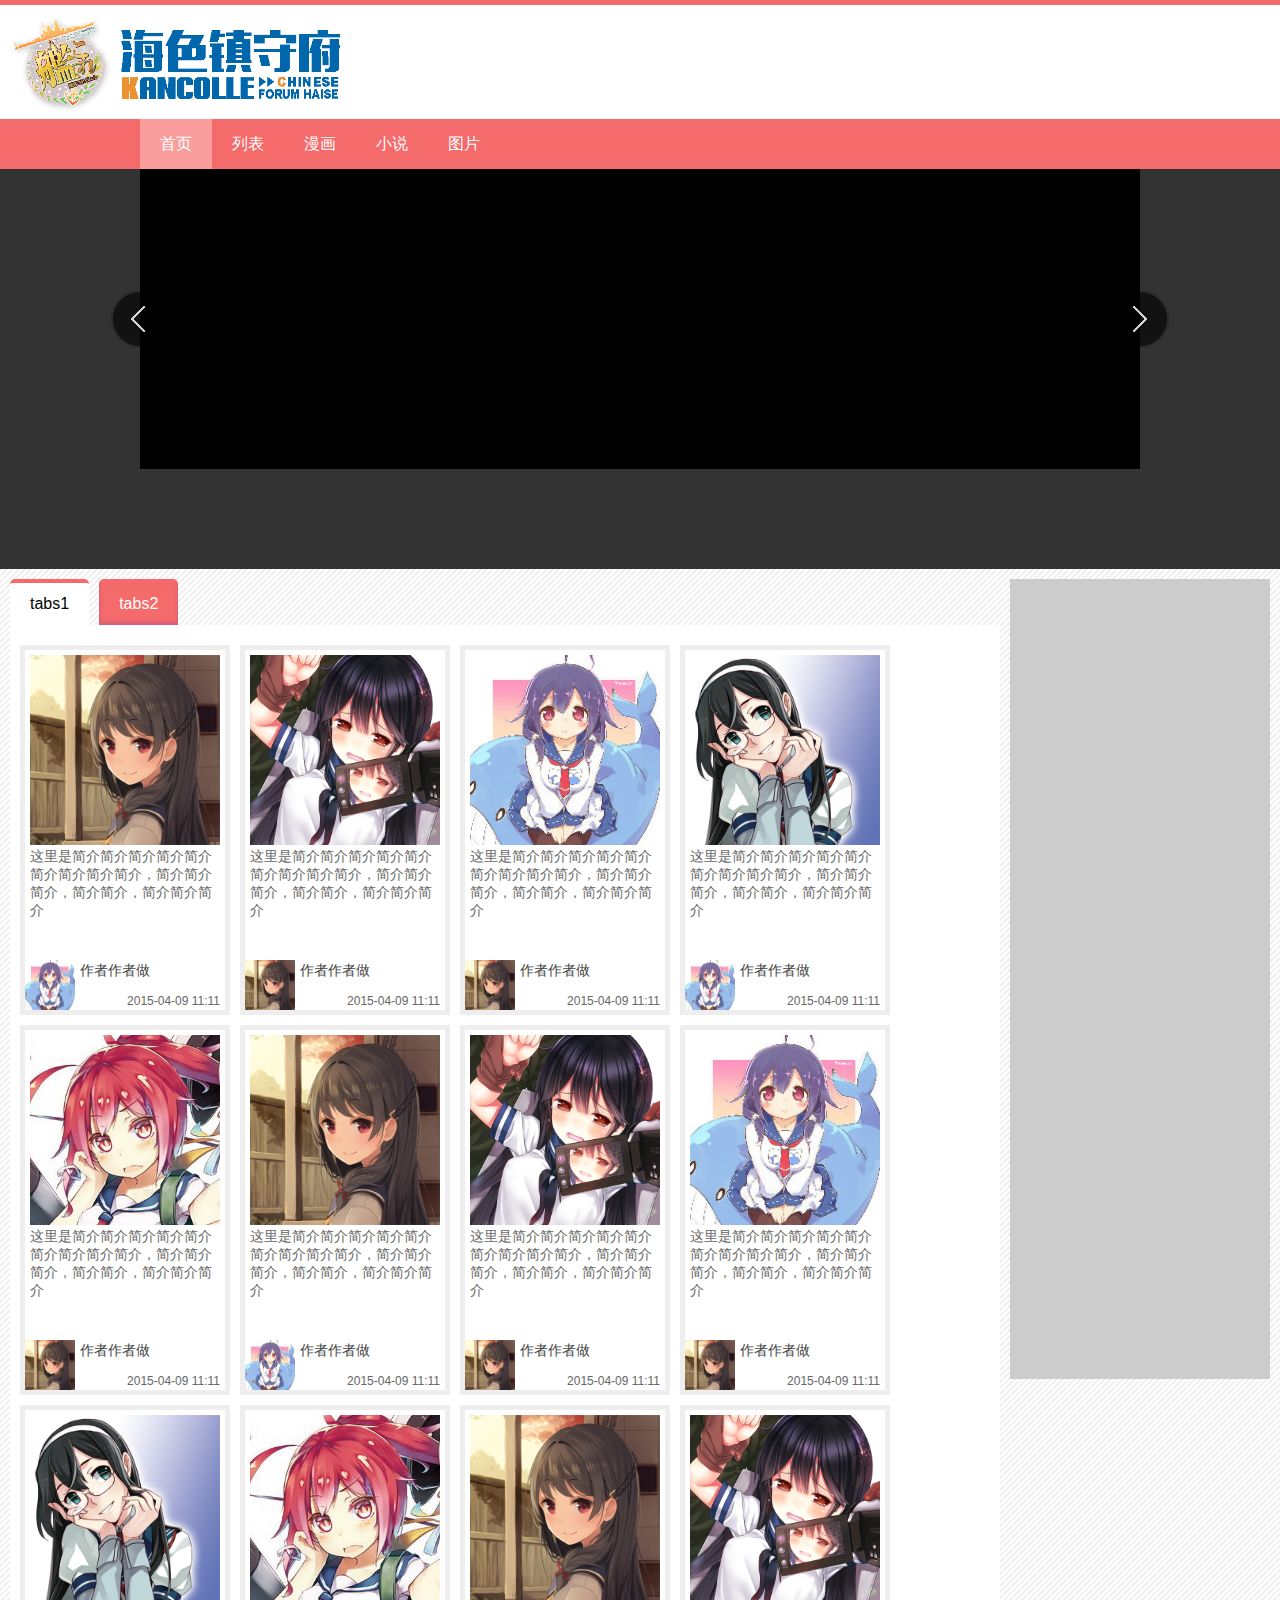
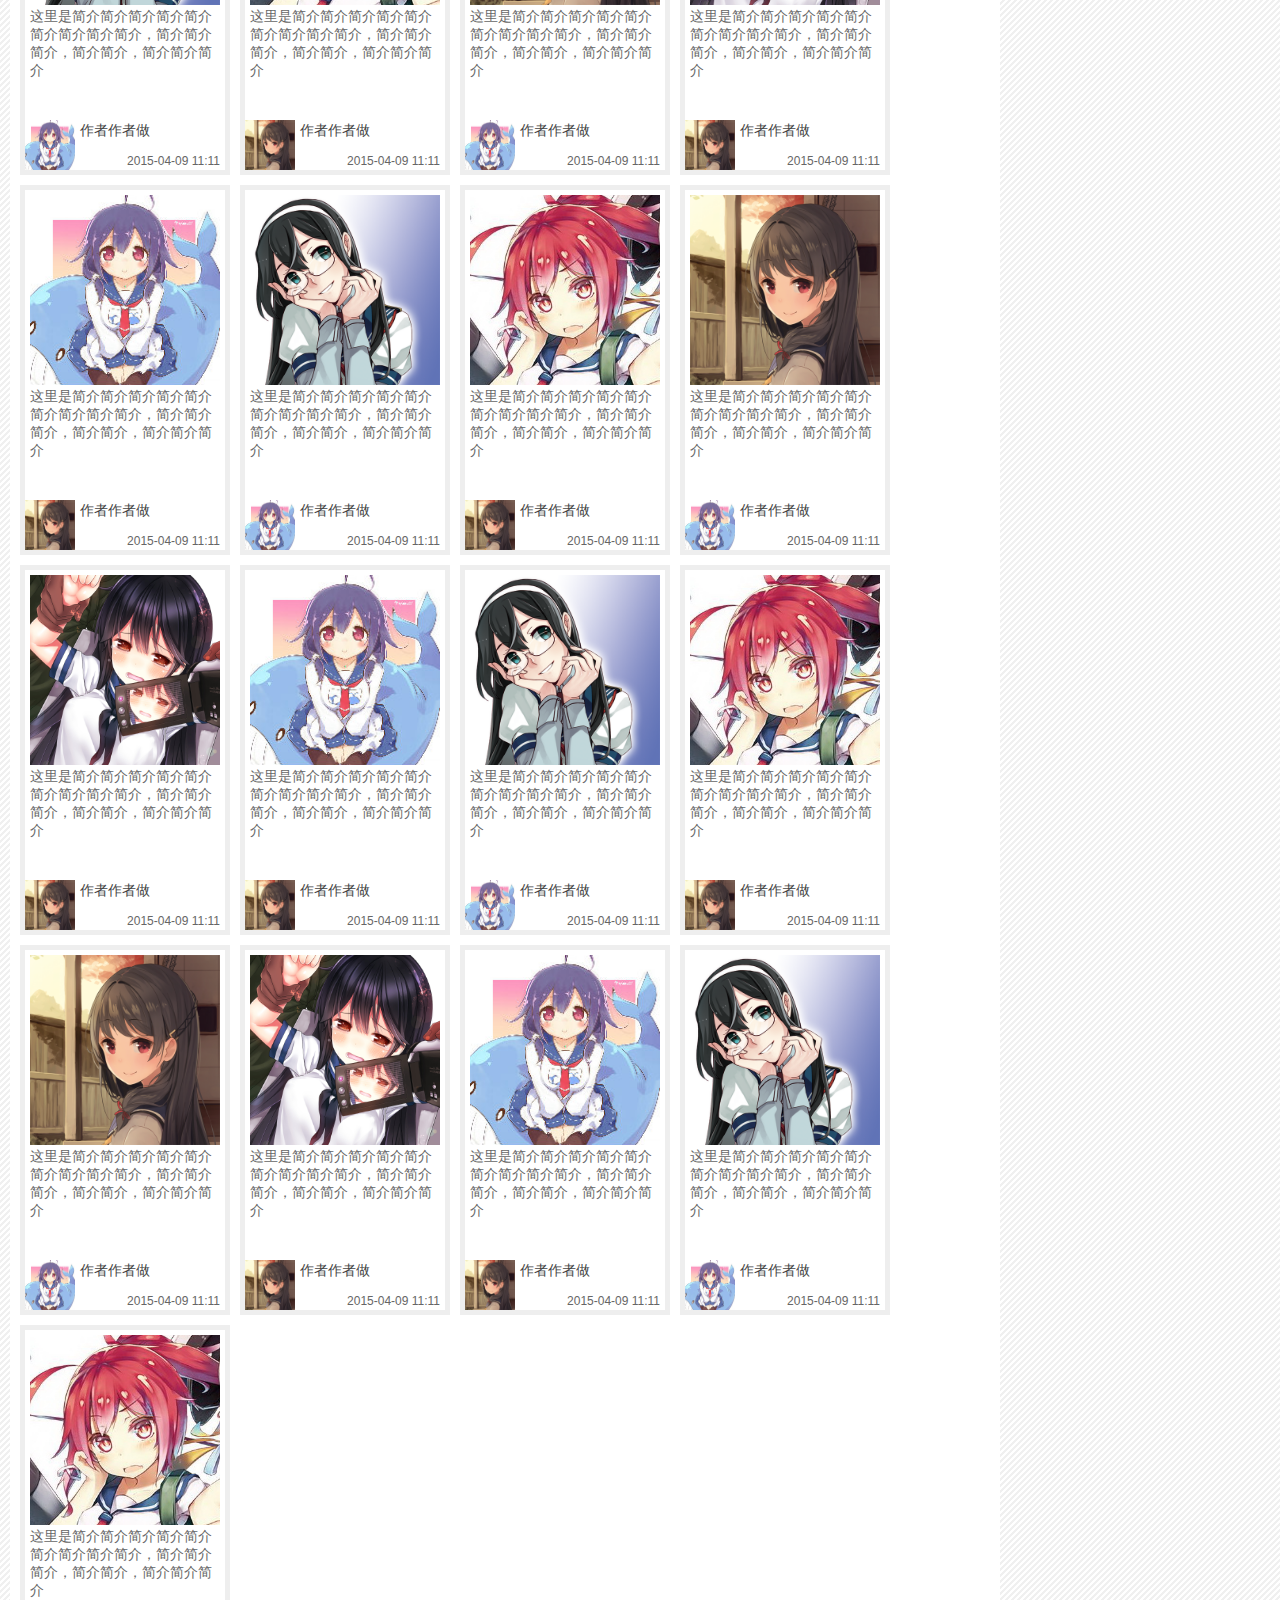
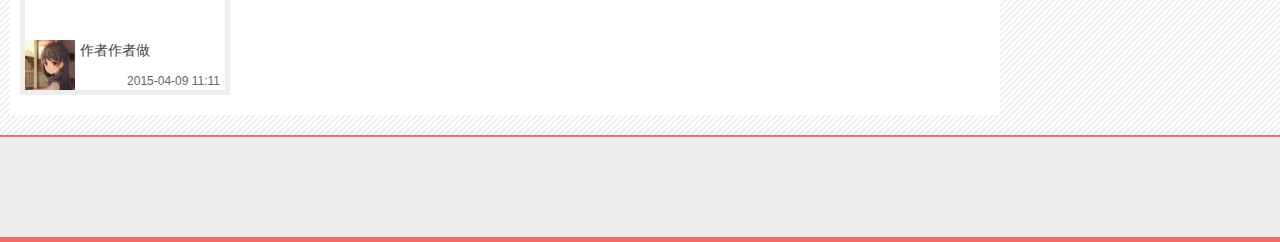
==== root/demos/comic/index.html @ d4535fbb "first verison." ====
<!DOCTYPE html>
<html>
<head>
	<meta http-equiv="Content-Type" content="text/html; charset=UTF-8">
	<title></title>
	<link rel="stylesheet" type="text/css" href="css/index.css">
</head>
<body>
	<div class="head">
		<div class="top">
			<div class="logo">
				<a href="#">
					<img src="images/logo-blue.png" alt="logo">
				</a>
			</div>
		</div>
		<div class="nav">
			<ul>
				<li>
					<a href="#" class="current">首页</a>
				</li>
				<li>
					<a href="#">列表</a>
				</li>
				<li>
					<a href="#">漫画</a>
				</li>
				<li>
					<a href="#">小说</a>
				</li>
				<li>
					<a href="#">图片</a>
				</li>
			</ul>
		</div>
	</div>
	<div class="slider">
		<div class="frame">
			<div class="list"></div>
			<div class="btn_pre btn"></div>
			<div class="btn_next btn"></div>
		</div>
		<div class="mini">
			<div class="list"></div>
		</div>
	</div>
	<div class="clear"></div>
	<div class="content">
		<div class="left_content">
			<div class="tabs">
				<ul class="tabs_item">
					<li>
						<a data-tab="1" class="current" href="#" >tabs1</a>
					</li>
					<li>
						<a data-tab="2" href="#">tabs2</a>
					</li>
				</ul>
				<div class="clear"></div>
				<div class="tabs_content">
					<div data-tab="1" class="current" >
						<ul class="comics">
							<li>
								<a href="#">
									<div>
										<img class="cover" src="images/temp/0a6hl7Qz.png" alt="">
									</div>
									<p class="des">这里是简介简介简介简介简介简介简介简介简介，简介简介简介，简介简介，简介简介简介</p>
									<div class="author">
										<img src="images/temp/90_avatar_big.jpg" alt="">
										<p>作者作者做</p>
									</div>
									<p class="date">2015-04-09 11:11</p>
									<div class="hover">
										<b >按钮11111</b>
										<b>按钮2222222</b>
									</div>
								</a>
							</li>
							<li>
								<a href="#">
									<div>
										<img class="cover" src="images/temp/47447178_p0.jpg" alt="">
									</div>
									<p class="des">这里是简介简介简介简介简介简介简介简介简介，简介简介简介，简介简介，简介简介简介</p>
									<div class="author">
										<img src="images/temp/0a6hl7Qz.png" alt="">
										<p>作者作者做</p>
									</div>
									<p class="date">2015-04-09 11:11</p>
									<div class="hover">
										<b >按钮11111</b>
										<b>按钮2222222</b>
									</div>
								</a>
							</li>
							<li>
								<a href="#">
									<div>
										<img class="cover" src="images/temp/90_avatar_big.jpg" alt="">
									</div>
									<p class="des">这里是简介简介简介简介简介简介简介简介简介，简介简介简介，简介简介，简介简介简介</p>
									<div class="author">
										<img src="images/temp/0a6hl7Qz.png" alt="">
										<p>作者作者做</p>
									</div>
									<p class="date">2015-04-09 11:11</p>
									<div class="hover">
										<b >按钮11111</b>
										<b>按钮2222222</b>
									</div>
								</a>
							</li>
							<li>
								<a href="#">
									<div>
										<img class="cover" src="images/temp/dpLFnAja.png" alt="">
									</div>
									<p class="des">这里是简介简介简介简介简介简介简介简介简介，简介简介简介，简介简介，简介简介简介</p>
									<div class="author">
										<img src="images/temp/90_avatar_big.jpg" alt="">
										<p>作者作者做</p>
									</div>
									<p class="date">2015-04-09 11:11</p>
									<div class="hover">
										<b >按钮11111</b>
										<b>按钮2222222</b>
									</div>
								</a>
							</li>
							<li>
								<a href="#">
									<div>
										<img class="cover" src="images/temp/icon.jpg" alt="">
									</div>
									<p class="des">这里是简介简介简介简介简介简介简介简介简介，简介简介简介，简介简介，简介简介简介</p>
									<div class="author">
										<img src="images/temp/0a6hl7Qz.png" alt="">
										<p>作者作者做</p>
									</div>
									<p class="date">2015-04-09 11:11</p>
									<div class="hover">
										<b >按钮11111</b>
										<b>按钮2222222</b>
									</div>
								</a>
							</li>
							<li>
								<a href="#">
									<div>
										<img class="cover" src="images/temp/0a6hl7Qz.png" alt="">
									</div>
									<p class="des">这里是简介简介简介简介简介简介简介简介简介，简介简介简介，简介简介，简介简介简介</p>
									<div class="author">
										<img src="images/temp/90_avatar_big.jpg" alt="">
										<p>作者作者做</p>
									</div>
									<p class="date">2015-04-09 11:11</p>
									<div class="hover">
										<b >按钮11111</b>
										<b>按钮2222222</b>
									</div>
								</a>
							</li>
							<li>
								<a href="#">
									<div>
										<img class="cover" src="images/temp/47447178_p0.jpg" alt="">
									</div>
									<p class="des">这里是简介简介简介简介简介简介简介简介简介，简介简介简介，简介简介，简介简介简介</p>
									<div class="author">
										<img src="images/temp/0a6hl7Qz.png" alt="">
										<p>作者作者做</p>
									</div>
									<p class="date">2015-04-09 11:11</p>
									<div class="hover">
										<b >按钮11111</b>
										<b>按钮2222222</b>
									</div>
								</a>
							</li>
							<li>
								<a href="#">
									<div>
										<img class="cover" src="images/temp/90_avatar_big.jpg" alt="">
									</div>
									<p class="des">这里是简介简介简介简介简介简介简介简介简介，简介简介简介，简介简介，简介简介简介</p>
									<div class="author">
										<img src="images/temp/0a6hl7Qz.png" alt="">
										<p>作者作者做</p>
									</div>
									<p class="date">2015-04-09 11:11</p>
									<div class="hover">
										<b >按钮11111</b>
										<b>按钮2222222</b>
									</div>
								</a>
							</li>
							<li>
								<a href="#">
									<div>
										<img class="cover" src="images/temp/dpLFnAja.png" alt="">
									</div>
									<p class="des">这里是简介简介简介简介简介简介简介简介简介，简介简介简介，简介简介，简介简介简介</p>
									<div class="author">
										<img src="images/temp/90_avatar_big.jpg" alt="">
										<p>作者作者做</p>
									</div>
									<p class="date">2015-04-09 11:11</p>
									<div class="hover">
										<b >按钮11111</b>
										<b>按钮2222222</b>
									</div>
								</a>
							</li>
							<li>
								<a href="#">
									<div>
										<img class="cover" src="images/temp/icon.jpg" alt="">
									</div>
									<p class="des">这里是简介简介简介简介简介简介简介简介简介，简介简介简介，简介简介，简介简介简介</p>
									<div class="author">
										<img src="images/temp/0a6hl7Qz.png" alt="">
										<p>作者作者做</p>
									</div>
									<p class="date">2015-04-09 11:11</p>
									<div class="hover">
										<b >按钮11111</b>
										<b>按钮2222222</b>
									</div>
								</a>
							</li>
							<li>
								<a href="#">
									<div>
										<img class="cover" src="images/temp/0a6hl7Qz.png" alt="">
									</div>
									<p class="des">这里是简介简介简介简介简介简介简介简介简介，简介简介简介，简介简介，简介简介简介</p>
									<div class="author">
										<img src="images/temp/90_avatar_big.jpg" alt="">
										<p>作者作者做</p>
									</div>
									<p class="date">2015-04-09 11:11</p>
									<div class="hover">
										<b >按钮11111</b>
										<b>按钮2222222</b>
									</div>
								</a>
							</li>
							<li>
								<a href="#">
									<div>
										<img class="cover" src="images/temp/47447178_p0.jpg" alt="">
									</div>
									<p class="des">这里是简介简介简介简介简介简介简介简介简介，简介简介简介，简介简介，简介简介简介</p>
									<div class="author">
										<img src="images/temp/0a6hl7Qz.png" alt="">
										<p>作者作者做</p>
									</div>
									<p class="date">2015-04-09 11:11</p>
									<div class="hover">
										<b >按钮11111</b>
										<b>按钮2222222</b>
									</div>
								</a>
							</li>
							<li>
								<a href="#">
									<div>
										<img class="cover" src="images/temp/90_avatar_big.jpg" alt="">
									</div>
									<p class="des">这里是简介简介简介简介简介简介简介简介简介，简介简介简介，简介简介，简介简介简介</p>
									<div class="author">
										<img src="images/temp/0a6hl7Qz.png" alt="">
										<p>作者作者做</p>
									</div>
									<p class="date">2015-04-09 11:11</p>
									<div class="hover">
										<b >按钮11111</b>
										<b>按钮2222222</b>
									</div>
								</a>
							</li>
							<li>
								<a href="#">
									<div>
										<img class="cover" src="images/temp/dpLFnAja.png" alt="">
									</div>
									<p class="des">这里是简介简介简介简介简介简介简介简介简介，简介简介简介，简介简介，简介简介简介</p>
									<div class="author">
										<img src="images/temp/90_avatar_big.jpg" alt="">
										<p>作者作者做</p>
									</div>
									<p class="date">2015-04-09 11:11</p>
									<div class="hover">
										<b >按钮11111</b>
										<b>按钮2222222</b>
									</div>
								</a>
							</li>
							<li>
								<a href="#">
									<div>
										<img class="cover" src="images/temp/icon.jpg" alt="">
									</div>
									<p class="des">这里是简介简介简介简介简介简介简介简介简介，简介简介简介，简介简介，简介简介简介</p>
									<div class="author">
										<img src="images/temp/0a6hl7Qz.png" alt="">
										<p>作者作者做</p>
									</div>
									<p class="date">2015-04-09 11:11</p>
									<div class="hover">
										<b >按钮11111</b>
										<b>按钮2222222</b>
									</div>
								</a>
							</li>
							<li>
								<a href="#">
									<div>
										<img class="cover" src="images/temp/0a6hl7Qz.png" alt="">
									</div>
									<p class="des">这里是简介简介简介简介简介简介简介简介简介，简介简介简介，简介简介，简介简介简介</p>
									<div class="author">
										<img src="images/temp/90_avatar_big.jpg" alt="">
										<p>作者作者做</p>
									</div>
									<p class="date">2015-04-09 11:11</p>
									<div class="hover">
										<b >按钮11111</b>
										<b>按钮2222222</b>
									</div>
								</a>
							</li>
							<li>
								<a href="#">
									<div>
										<img class="cover" src="images/temp/47447178_p0.jpg" alt="">
									</div>
									<p class="des">这里是简介简介简介简介简介简介简介简介简介，简介简介简介，简介简介，简介简介简介</p>
									<div class="author">
										<img src="images/temp/0a6hl7Qz.png" alt="">
										<p>作者作者做</p>
									</div>
									<p class="date">2015-04-09 11:11</p>
									<div class="hover">
										<b >按钮11111</b>
										<b>按钮2222222</b>
									</div>
								</a>
							</li>
							<li>
								<a href="#">
									<div>
										<img class="cover" src="images/temp/90_avatar_big.jpg" alt="">
									</div>
									<p class="des">这里是简介简介简介简介简介简介简介简介简介，简介简介简介，简介简介，简介简介简介</p>
									<div class="author">
										<img src="images/temp/0a6hl7Qz.png" alt="">
										<p>作者作者做</p>
									</div>
									<p class="date">2015-04-09 11:11</p>
									<div class="hover">
										<b >按钮11111</b>
										<b>按钮2222222</b>
									</div>
								</a>
							</li>
							<li>
								<a href="#">
									<div>
										<img class="cover" src="images/temp/dpLFnAja.png" alt="">
									</div>
									<p class="des">这里是简介简介简介简介简介简介简介简介简介，简介简介简介，简介简介，简介简介简介</p>
									<div class="author">
										<img src="images/temp/90_avatar_big.jpg" alt="">
										<p>作者作者做</p>
									</div>
									<p class="date">2015-04-09 11:11</p>
									<div class="hover">
										<b >按钮11111</b>
										<b>按钮2222222</b>
									</div>
								</a>
							</li>
							<li>
								<a href="#">
									<div>
										<img class="cover" src="images/temp/icon.jpg" alt="">
									</div>
									<p class="des">这里是简介简介简介简介简介简介简介简介简介，简介简介简介，简介简介，简介简介简介</p>
									<div class="author">
										<img src="images/temp/0a6hl7Qz.png" alt="">
										<p>作者作者做</p>
									</div>
									<p class="date">2015-04-09 11:11</p>
									<div class="hover">
										<b >按钮11111</b>
										<b>按钮2222222</b>
									</div>
								</a>
							</li>
							<li>
								<a href="#">
									<div>
										<img class="cover" src="images/temp/0a6hl7Qz.png" alt="">
									</div>
									<p class="des">这里是简介简介简介简介简介简介简介简介简介，简介简介简介，简介简介，简介简介简介</p>
									<div class="author">
										<img src="images/temp/90_avatar_big.jpg" alt="">
										<p>作者作者做</p>
									</div>
									<p class="date">2015-04-09 11:11</p>
									<div class="hover">
										<b >按钮11111</b>
										<b>按钮2222222</b>
									</div>
								</a>
							</li>
							<li>
								<a href="#">
									<div>
										<img class="cover" src="images/temp/47447178_p0.jpg" alt="">
									</div>
									<p class="des">这里是简介简介简介简介简介简介简介简介简介，简介简介简介，简介简介，简介简介简介</p>
									<div class="author">
										<img src="images/temp/0a6hl7Qz.png" alt="">
										<p>作者作者做</p>
									</div>
									<p class="date">2015-04-09 11:11</p>
									<div class="hover">
										<b >按钮11111</b>
										<b>按钮2222222</b>
									</div>
								</a>
							</li>
							<li>
								<a href="#">
									<div>
										<img class="cover" src="images/temp/90_avatar_big.jpg" alt="">
									</div>
									<p class="des">这里是简介简介简介简介简介简介简介简介简介，简介简介简介，简介简介，简介简介简介</p>
									<div class="author">
										<img src="images/temp/0a6hl7Qz.png" alt="">
										<p>作者作者做</p>
									</div>
									<p class="date">2015-04-09 11:11</p>
									<div class="hover">
										<b >按钮11111</b>
										<b>按钮2222222</b>
									</div>
								</a>
							</li>
							<li>
								<a href="#">
									<div>
										<img class="cover" src="images/temp/dpLFnAja.png" alt="">
									</div>
									<p class="des">这里是简介简介简介简介简介简介简介简介简介，简介简介简介，简介简介，简介简介简介</p>
									<div class="author">
										<img src="images/temp/90_avatar_big.jpg" alt="">
										<p>作者作者做</p>
									</div>
									<p class="date">2015-04-09 11:11</p>
									<div class="hover">
										<b >按钮11111</b>
										<b>按钮2222222</b>
									</div>
								</a>
							</li>
							<li>
								<a href="#">
									<div>
										<img class="cover" src="images/temp/icon.jpg" alt="">
									</div>
									<p class="des">这里是简介简介简介简介简介简介简介简介简介，简介简介简介，简介简介，简介简介简介</p>
									<div class="author">
										<img src="images/temp/0a6hl7Qz.png" alt="">
										<p>作者作者做</p>
									</div>
									<p class="date">2015-04-09 11:11</p>
									<div class="hover">
										<b >按钮11111</b>
										<b>按钮2222222</b>
									</div>
								</a>
							</li>
						</ul>
						<div class="clear"></div>
					</div>
					<div data-tab="2">
						tabs2
					</div>
				</div>
			</div>
		</div>
		<div class="right_content">
			<div class="tops"></div>
		</div>
		<div class="clear"></div>
	</div>
	<div class="footer">
		
	</div>
	<script type="text/javascript" src="../../common/js/tool.js"></script>
	<script type="text/javascript" src="http://lib.sinaapp.com/js/jquery/1.9.1/jquery-1.9.1.min.js"></script>
	<script type="text/javascript" src="../../common/js/jquery.easing.min.js"></script>
	<script type="text/javascript" src="js/index.js"></script>
</body>

</html>
---- root/demos/comic/css/index.css ----
* {
    font-family: Lato,Microsoft YaHei, sans-serif;
    color: #666666;
    margin: 0;
    padding: 0;
}

body {
    padding: 0;
    margin: 0;
    /*overflow-x: hidden;*/
}

a {
    text-decoration: none;
}

    a img {
        border: none;
    }

ul {
    list-style: none;
}

* {
    -moz-transition: opacity 0.4s; /* Firefox 4 */
    -webkit-transition: opacity 0.4s; /* Safari 和 Chrome */
    -o-transition: opacity 0.4s;
    transition: opacity 0.4s;
}


.clear {
    clear: both;
}
/*　head */
.head {
    width: 100%;
    background: #fff;
    border-top: 5px solid #F56A6A;
}

    .head.fixed {
        position: fixed;
        z-index: 999;
        top: 0;
        left: 0;
    }

.slider.fixed {
    margin-top: 170px;
}
/* nav */
.head .nav {
    width: 100%;
    background: #F56A6A;
    height: 50px;
}

    .head .nav ul {
        width: 1000px;
        margin: 0 auto;
    }

    .head .nav li {
        float: left;
    }

    .head .nav a {
        color: #fff;
        line-height: 30px;
        padding: 10px 20px;
        display: block;
    }

        .head .nav a.current, .head .nav a:hover {
            background: #FA9D9D;
        }

.head .logo img {
    margin: 10px 10px 0 10px;
    height: 100px;
    transition: height 0.4s;
    -moz-transition: height 0.4s; /* Firefox 4 */
    -webkit-transition: height 0.4s; /* Safari 和 Chrome */
    -o-transition: height 0.4s;
}

.head.fixed .logo img {
    height: 50px;
}
/* slider start */
.slider {
    background: #333;
    height: 400px;
    width: 100%;
    overflow: hidden;
}

    .slider .frame {
        width: 1000px;
        background: #000;
        height: 300px;
        margin: 0 auto;
        position: relative;
    }

        .slider .frame > div {
            position: absolute;
        }

    .slider .btn {
        width: 100px;
        height: 100px;
        top: 100px;
        opacity: 0.8;
        cursor: pointer;
    }

        .slider .btn:hover {
            opacity: 1;
        }

    .slider .btn_pre {
        background: url('../images/img_left_arrow.png');
        left: -50px;
    }

    .slider .btn_next {
        background: url('../images/img_right_arrow.png');
        right: -50px;
    }

    .slider .frame .list a div {
        width: 1000px;
        height: 300px;
        float: left;
        overflow: hidden;
    }

    .slider .frame .list {
        width: 10000px;
    }

    .slider .mini {
        width: 1200px;
        height: 100px;
        margin: 0 auto;
    }

        .slider .mini .list {
            width: 5000px;
        }

            .slider .mini .list > div {
                width: 200px;
                height: 90px;
                float: left;
                margin: 4px 2px;
                border: 1px solid #fff;
                filter: alpha(opacity=60);
                opacity: 0.6;
                cursor: pointer;
                overflow: hidden;
            }

                .slider .mini .list > div:hover {
                    filter: alpha(opacity=100);
                    opacity: 1;
                }

                .slider .mini .list > div.current {
                    filter: alpha(opacity=100);
                    opacity: 1;
                }

    .slider img {
        min-width: 100%;
        min-height: 100%;
    }

    .slider .mini img {
        height: 100%;
    }
/* slider end */

/* content */
.content {
    padding-top: 10px;
    background: url('../images/bg_content.gif') repeat 0 0;
}

.left_content {
    float: left;
    width: 100%;
    margin-right: -300px;
}

.right_content {
    float: right;
    width: 260px;
    height: 800px;
    background: #ccc;
    margin-right: 10px;
}

.tabs {
    margin-right: 280px;
    padding-left: 10px;
    margin-bottom: 20px;
}

.tabs_item li {
    float: left;
    margin-right: 10px;
}

    .tabs_item li a {
        color: #fff;
        line-height: 30px;
        padding: 6px 20px;
        display: block;
        background: #fff;
        box-shadow: #5CA8C6 0px -2px 4px 0px inset;
        -webkit-box-shadow: #C65C80 0px -2px 4px 0px inset;
        -moz-box-shadow: rgb(92,168,198) 0px -2px 4px 0px inset;
        -webkit-border-top-left-radius: 5px;
        -webkit-border-top-right-radius: 5px;
        -moz-border-radius-topleft: 5px;
        -moz-border-radius-topright: 5px;
        border-top-left-radius: 5px;
        border-top-right-radius: 5px;
        background-color: #F56A6A;
        border-top: 4px solid #F56A6A;
    }

        .tabs_item li a.current {
            background-color: #fff;
            box-shadow: none;
            color: #000;
        }

        .tabs_item li a:not(.current):hover {
            filter: alpha(opacity=80);
            opacity: 0.8;
        }

.tabs_content {
    background: #fff;
    padding: 10px;
    padding-right: 0px;
}

    .tabs_content > div {
        display: none;
    }

        .tabs_content > div.current {
            display: block;
        }

/* comic */
.comics {
    margin-top: 10px;
}

    .comics li {
        float: left;
        margin: 0 10px 10px 0;
    }

        .comics li > a {
            display: block;
            width: 190px;
            height: 350px;
            padding: 5px;
            background: #fff;
            border: 5px solid #eee;
            font-size: 14px;
            position: relative;
        }


        .comics li img {
            width: 190px;
            height: 190px;
        }

        .comics li .author {
            position: absolute;
            bottom: 0;
            left: 0;
            width: 100%;
            height: 50px;
        }

            .comics li .author img {
                width: 50px;
                height: 50px;
                float: left;
            }

        .comics li img.cover {
            position: relative;
            z-index: 991;
        }

        .comics li .author p {
            float: left;
            padding: 0 5px;
            line-height: 20px;
            color: #444;
        }

        .comics li .date {
            position: absolute;
            bottom: 2px;
            right: 5px;
            font-size: 12px;
        }

        .comics li .hover {
            position: absolute;
            width: 100%;
            height: 100%;
            background: #eee;
            top: -5px;
            left: -5px;
            z-index: 990;
            /*display: none;*/
            filter: alpha(opacity=0);
            opacity: 0;
            border: 5px solid #F56A6A;
        }

            .comics li .hover b {
                position: absolute;
                width: 170px;
                background: #F56A6A;
                bottom: 0;
                margin: 10px;
                padding: 5px;
                color: #FFF;
                text-align: center;
                font-size: 16px;
                font-weight: normal;
            }

                .comics li .hover b:hover {
                    filter: alpha(opacity=80);
                    opacity: 0.8;
                }

                .comics li .hover b:first-child {
                    bottom: 40px;
                }

        .comics li > a:hover {
            /*border-color:#F56A6A;*/
        }

            .comics li > a:hover .hover {
                /*display: block;*/
                filter: alpha(opacity=100);
                opacity: 1;
            }















/* footer */
.footer {
    width: 100%;
    height: 100px;
    background: #eee;
    border-top: 2px solid #F56A6A;
    border-bottom: 5px solid #F56A6A;
}
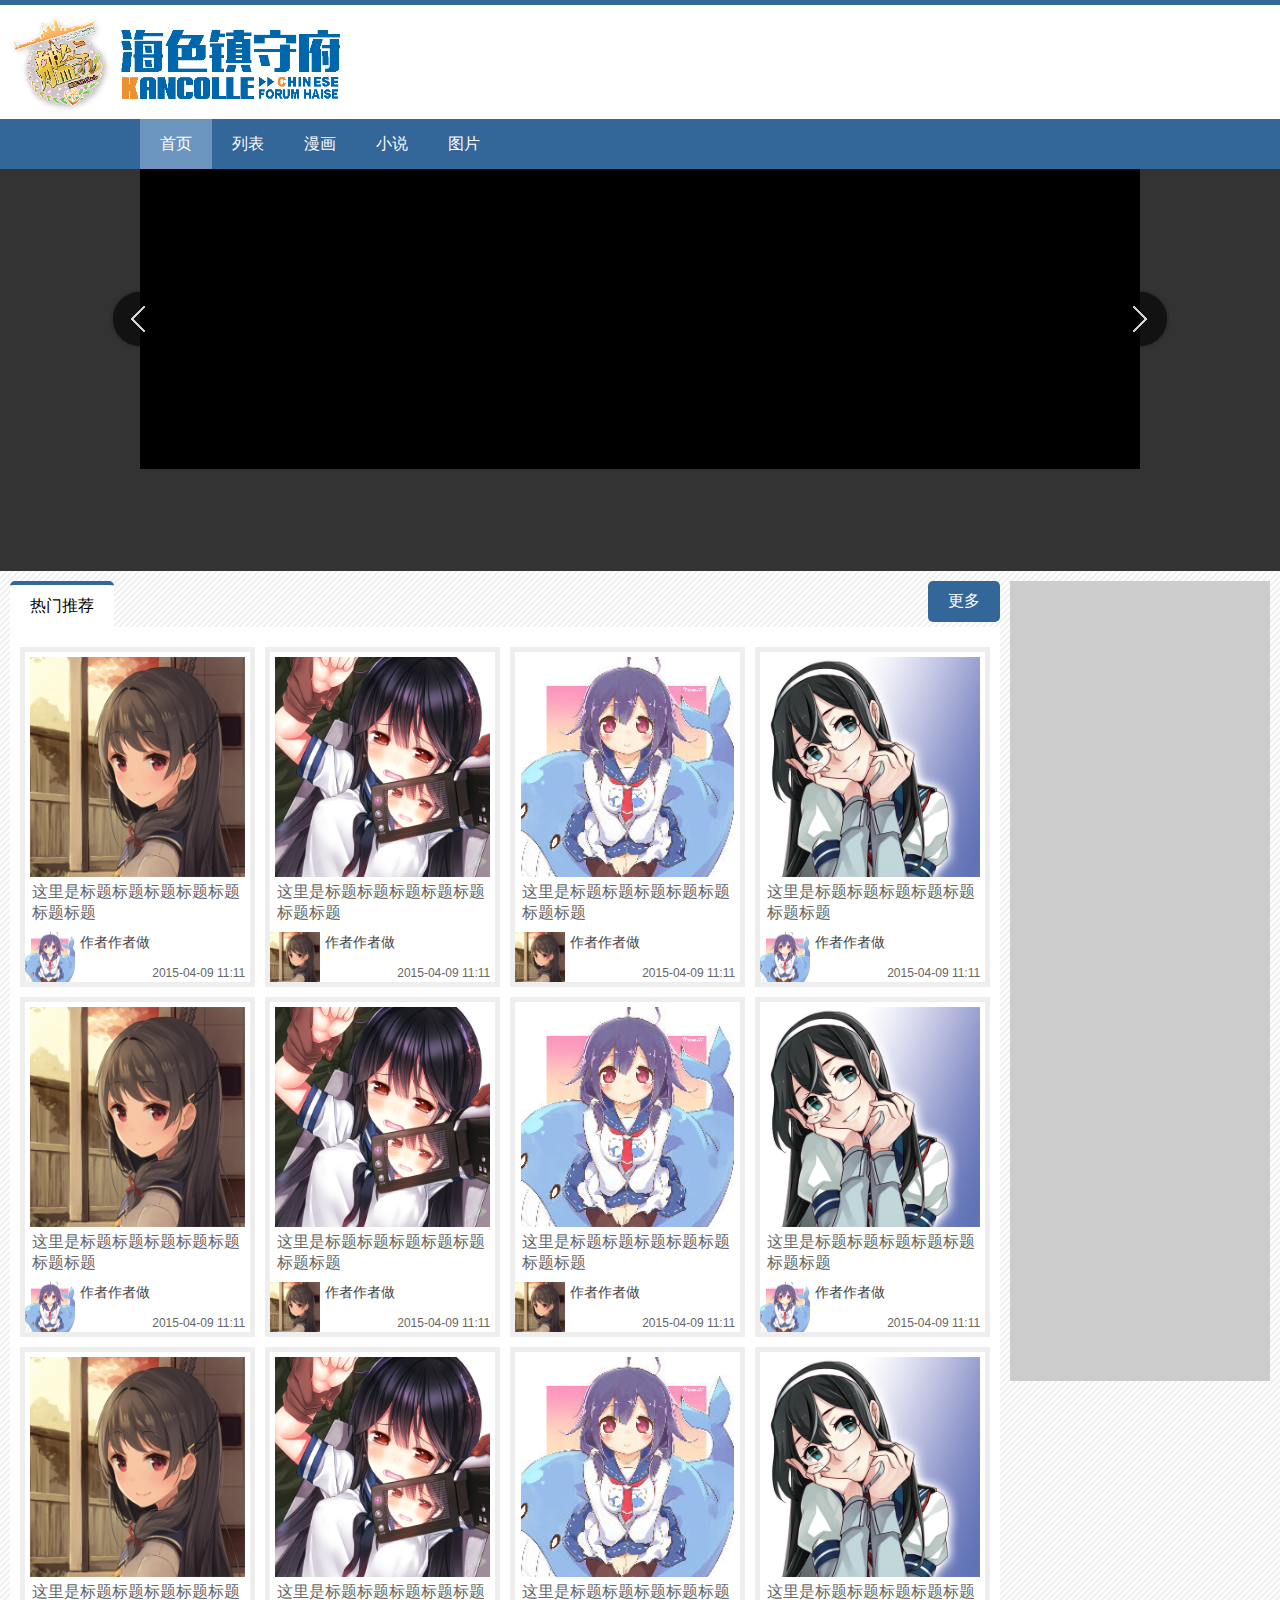
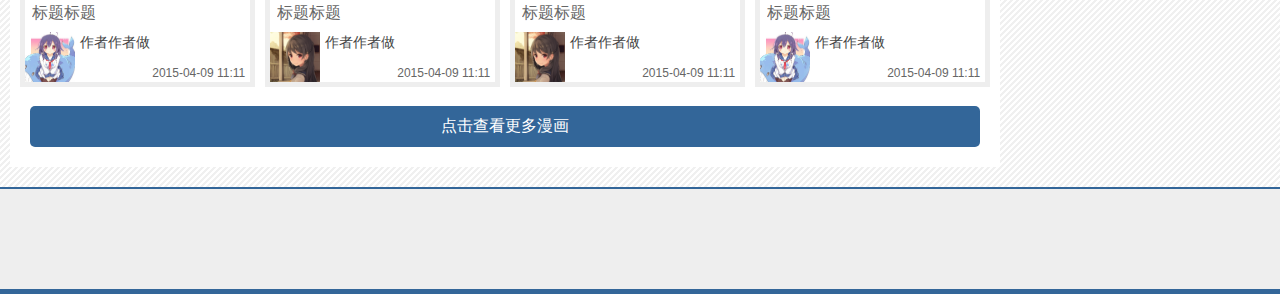
==== commit 65973867: "comic list sytle" ====
--- a/root/demos/comic/index.html
+++ b/root/demos/comic/index.html
@@ -36,7 +36,23 @@
 	</div>
 	<div class="slider">
 		<div class="frame">
-			<div class="list"></div>
+			<div class="list">
+				<a href="http://kcvp-logs-moe-static.smartgslb.com/images/head/1.jpg"
+					data-img="http://kcvp-logs-moe-static.smartgslb.com/images/head/1.jpg"
+					data-thumb="http://kcvp-logs-moe-static.smartgslb.com/images/head/1.jpg"></a>
+				<a href="http://kcvp-logs-moe-static.smartgslb.com/images/head/2.jpg"
+					data-img="http://kcvp-logs-moe-static.smartgslb.com/images/head/2.jpg"
+					data-thumb="http://kcvp-logs-moe-static.smartgslb.com/images/head/2.jpg"></a>
+				<a href="http://kcvp-logs-moe-static.smartgslb.com/images/head/3.jpg"
+					data-img="http://kcvp-logs-moe-static.smartgslb.com/images/head/3.jpg"
+					data-thumb="http://kcvp-logs-moe-static.smartgslb.com/images/head/3.jpg"></a>
+				<a href="http://kcvp-logs-moe-static.smartgslb.com/images/head/4.jpg"
+					data-img="http://kcvp-logs-moe-static.smartgslb.com/images/head/4.jpg"
+					data-thumb="http://kcvp-logs-moe-static.smartgslb.com/images/head/4.jpg"></a>
+				<a href="http://kcvp-logs-moe-static.smartgslb.com/images/head/5.jpg"
+					data-img="http://kcvp-logs-moe-static.smartgslb.com/images/head/5.jpg"
+					data-thumb="http://kcvp-logs-moe-static.smartgslb.com/images/head/5.jpg"></a>
+			</div>
 			<div class="btn_pre btn"></div>
 			<div class="btn_next btn"></div>
 		</div>
@@ -50,445 +66,242 @@
 			<div class="tabs">
 				<ul class="tabs_item">
 					<li>
-						<a data-tab="1" class="current" href="#" >tabs1</a>
+						<a data-tab="tab_1" class="current" href="#" >热门推荐</a>
 					</li>
-					<li>
-						<a data-tab="2" href="#">tabs2</a>
-					</li>
+					<!-- <li>
+						<a data-tab="tab_2" href="#">tabs2</a>
+					</li> -->
 				</ul>
 				<div class="clear"></div>
 				<div class="tabs_content">
-					<div data-tab="1" class="current" >
+					<div class="tab_1 tab_item current" >
+						<div class="more">
+							<a href="#" target="_blank">更多</a>
+						</div>
 						<ul class="comics">
 							<li>
-								<a href="#">
+								<a href="#" target="_blank">
 									<div>
 										<img class="cover" src="images/temp/0a6hl7Qz.png" alt="">
 									</div>
-									<p class="des">这里是简介简介简介简介简介简介简介简介简介，简介简介简介，简介简介，简介简介简介</p>
-									<div class="author">
-										<img src="images/temp/90_avatar_big.jpg" alt="">
-										<p>作者作者做</p>
-									</div>
-									<p class="date">2015-04-09 11:11</p>
-									<div class="hover">
-										<b >按钮11111</b>
-										<b>按钮2222222</b>
-									</div>
-								</a>
-							</li>
-							<li>
-								<a href="#">
+									<p class="title">这里是标题标题标题标题标题标题标题</p>
+									<div class="author">
+										<img src="images/temp/90_avatar_big.jpg" alt="">
+										<p>作者作者做</p>
+									</div>
+									<p class="date">2015-04-09 11:11</p>
+									<div class="hover">
+										<b>
+											<p class="des">这里是简介简介简介简介简介简介简介简介简介，简介简介简介，简介简介，简介简介简介</p>
+										</b>
+									</div>
+								</a>
+							</li>
+							<li>
+								<a href="#" target="_blank">
 									<div>
 										<img class="cover" src="images/temp/47447178_p0.jpg" alt="">
 									</div>
-									<p class="des">这里是简介简介简介简介简介简介简介简介简介，简介简介简介，简介简介，简介简介简介</p>
-									<div class="author">
-										<img src="images/temp/0a6hl7Qz.png" alt="">
-										<p>作者作者做</p>
-									</div>
-									<p class="date">2015-04-09 11:11</p>
-									<div class="hover">
-										<b >按钮11111</b>
-										<b>按钮2222222</b>
-									</div>
-								</a>
-							</li>
-							<li>
-								<a href="#">
+									<p class="title">这里是标题标题标题标题标题标题标题</p>
+									<div class="author">
+										<img src="images/temp/0a6hl7Qz.png" alt="">
+										<p>作者作者做</p>
+									</div>
+									<p class="date">2015-04-09 11:11</p>
+									<div class="hover">
+										<b>
+											<p class="des">这里是简介简介简介简介简介简介简介简介简介，简介简介简介，简介简介，简介简介简介</p>
+										</b>
+									</div>
+								</a>
+							</li>
+							<li>
+								<a href="#" target="_blank">
 									<div>
 										<img class="cover" src="images/temp/90_avatar_big.jpg" alt="">
 									</div>
-									<p class="des">这里是简介简介简介简介简介简介简介简介简介，简介简介简介，简介简介，简介简介简介</p>
-									<div class="author">
-										<img src="images/temp/0a6hl7Qz.png" alt="">
-										<p>作者作者做</p>
-									</div>
-									<p class="date">2015-04-09 11:11</p>
-									<div class="hover">
-										<b >按钮11111</b>
-										<b>按钮2222222</b>
-									</div>
-								</a>
-							</li>
-							<li>
-								<a href="#">
+									<p class="title">这里是标题标题标题标题标题标题标题</p>
+									<div class="author">
+										<img src="images/temp/0a6hl7Qz.png" alt="">
+										<p>作者作者做</p>
+									</div>
+									<p class="date">2015-04-09 11:11</p>
+									<div class="hover">
+										<b>
+											<p class="des">这里是简介简介简介简介简介简介简介简介简介，简介简介简介，简介简介，简介简介简介</p>
+										</b>
+									</div>
+								</a>
+							</li>
+							<li>
+								<a href="#" target="_blank">
 									<div>
 										<img class="cover" src="images/temp/dpLFnAja.png" alt="">
 									</div>
-									<p class="des">这里是简介简介简介简介简介简介简介简介简介，简介简介简介，简介简介，简介简介简介</p>
-									<div class="author">
-										<img src="images/temp/90_avatar_big.jpg" alt="">
-										<p>作者作者做</p>
-									</div>
-									<p class="date">2015-04-09 11:11</p>
-									<div class="hover">
-										<b >按钮11111</b>
-										<b>按钮2222222</b>
-									</div>
-								</a>
-							</li>
-							<li>
-								<a href="#">
-									<div>
-										<img class="cover" src="images/temp/icon.jpg" alt="">
-									</div>
-									<p class="des">这里是简介简介简介简介简介简介简介简介简介，简介简介简介，简介简介，简介简介简介</p>
-									<div class="author">
-										<img src="images/temp/0a6hl7Qz.png" alt="">
-										<p>作者作者做</p>
-									</div>
-									<p class="date">2015-04-09 11:11</p>
-									<div class="hover">
-										<b >按钮11111</b>
-										<b>按钮2222222</b>
-									</div>
-								</a>
-							</li>
-							<li>
-								<a href="#">
+									<p class="title">这里是标题标题标题标题标题标题标题</p>
+									<div class="author">
+										<img src="images/temp/90_avatar_big.jpg" alt="">
+										<p>作者作者做</p>
+									</div>
+									<p class="date">2015-04-09 11:11</p>
+									<div class="hover">
+										<b>
+											<p class="des">这里是简介简介简介简介简介简介简介简介简介，简介简介简介，简介简介，简介简介简介</p>
+										</b>
+									</div>
+								</a>
+							</li>
+							<li>
+								<a href="#" target="_blank">
 									<div>
 										<img class="cover" src="images/temp/0a6hl7Qz.png" alt="">
 									</div>
-									<p class="des">这里是简介简介简介简介简介简介简介简介简介，简介简介简介，简介简介，简介简介简介</p>
-									<div class="author">
-										<img src="images/temp/90_avatar_big.jpg" alt="">
-										<p>作者作者做</p>
-									</div>
-									<p class="date">2015-04-09 11:11</p>
-									<div class="hover">
-										<b >按钮11111</b>
-										<b>按钮2222222</b>
-									</div>
-								</a>
-							</li>
-							<li>
-								<a href="#">
+									<p class="title">这里是标题标题标题标题标题标题标题</p>
+									<div class="author">
+										<img src="images/temp/90_avatar_big.jpg" alt="">
+										<p>作者作者做</p>
+									</div>
+									<p class="date">2015-04-09 11:11</p>
+									<div class="hover">
+										<b>
+											<p class="des">这里是简介简介简介简介简介简介简介简介简介，简介简介简介，简介简介，简介简介简介</p>
+										</b>
+									</div>
+								</a>
+							</li>
+							<li>
+								<a href="#" target="_blank">
 									<div>
 										<img class="cover" src="images/temp/47447178_p0.jpg" alt="">
 									</div>
-									<p class="des">这里是简介简介简介简介简介简介简介简介简介，简介简介简介，简介简介，简介简介简介</p>
-									<div class="author">
-										<img src="images/temp/0a6hl7Qz.png" alt="">
-										<p>作者作者做</p>
-									</div>
-									<p class="date">2015-04-09 11:11</p>
-									<div class="hover">
-										<b >按钮11111</b>
-										<b>按钮2222222</b>
-									</div>
-								</a>
-							</li>
-							<li>
-								<a href="#">
+									<p class="title">这里是标题标题标题标题标题标题标题</p>
+									<div class="author">
+										<img src="images/temp/0a6hl7Qz.png" alt="">
+										<p>作者作者做</p>
+									</div>
+									<p class="date">2015-04-09 11:11</p>
+									<div class="hover">
+										<b>
+											<p class="des">这里是简介简介简介简介简介简介简介简介简介，简介简介简介，简介简介，简介简介简介</p>
+										</b>
+									</div>
+								</a>
+							</li>
+							<li>
+								<a href="#" target="_blank">
 									<div>
 										<img class="cover" src="images/temp/90_avatar_big.jpg" alt="">
 									</div>
-									<p class="des">这里是简介简介简介简介简介简介简介简介简介，简介简介简介，简介简介，简介简介简介</p>
-									<div class="author">
-										<img src="images/temp/0a6hl7Qz.png" alt="">
-										<p>作者作者做</p>
-									</div>
-									<p class="date">2015-04-09 11:11</p>
-									<div class="hover">
-										<b >按钮11111</b>
-										<b>按钮2222222</b>
-									</div>
-								</a>
-							</li>
-							<li>
-								<a href="#">
+									<p class="title">这里是标题标题标题标题标题标题标题</p>
+									<div class="author">
+										<img src="images/temp/0a6hl7Qz.png" alt="">
+										<p>作者作者做</p>
+									</div>
+									<p class="date">2015-04-09 11:11</p>
+									<div class="hover">
+										<b>
+											<p class="des">这里是简介简介简介简介简介简介简介简介简介，简介简介简介，简介简介，简介简介简介</p>
+										</b>
+									</div>
+								</a>
+							</li>
+							<li>
+								<a href="#" target="_blank">
 									<div>
 										<img class="cover" src="images/temp/dpLFnAja.png" alt="">
 									</div>
-									<p class="des">这里是简介简介简介简介简介简介简介简介简介，简介简介简介，简介简介，简介简介简介</p>
-									<div class="author">
-										<img src="images/temp/90_avatar_big.jpg" alt="">
-										<p>作者作者做</p>
-									</div>
-									<p class="date">2015-04-09 11:11</p>
-									<div class="hover">
-										<b >按钮11111</b>
-										<b>按钮2222222</b>
-									</div>
-								</a>
-							</li>
-							<li>
-								<a href="#">
-									<div>
-										<img class="cover" src="images/temp/icon.jpg" alt="">
-									</div>
-									<p class="des">这里是简介简介简介简介简介简介简介简介简介，简介简介简介，简介简介，简介简介简介</p>
-									<div class="author">
-										<img src="images/temp/0a6hl7Qz.png" alt="">
-										<p>作者作者做</p>
-									</div>
-									<p class="date">2015-04-09 11:11</p>
-									<div class="hover">
-										<b >按钮11111</b>
-										<b>按钮2222222</b>
-									</div>
-								</a>
-							</li>
-							<li>
-								<a href="#">
+									<p class="title">这里是标题标题标题标题标题标题标题</p>
+									<div class="author">
+										<img src="images/temp/90_avatar_big.jpg" alt="">
+										<p>作者作者做</p>
+									</div>
+									<p class="date">2015-04-09 11:11</p>
+									<div class="hover">
+										<b>
+											<p class="des">这里是简介简介简介简介简介简介简介简介简介，简介简介简介，简介简介，简介简介简介</p>
+										</b>
+									</div>
+								</a>
+							</li>
+							<li>
+								<a href="#" target="_blank">
 									<div>
 										<img class="cover" src="images/temp/0a6hl7Qz.png" alt="">
 									</div>
-									<p class="des">这里是简介简介简介简介简介简介简介简介简介，简介简介简介，简介简介，简介简介简介</p>
-									<div class="author">
-										<img src="images/temp/90_avatar_big.jpg" alt="">
-										<p>作者作者做</p>
-									</div>
-									<p class="date">2015-04-09 11:11</p>
-									<div class="hover">
-										<b >按钮11111</b>
-										<b>按钮2222222</b>
-									</div>
-								</a>
-							</li>
-							<li>
-								<a href="#">
+									<p class="title">这里是标题标题标题标题标题标题标题</p>
+									<div class="author">
+										<img src="images/temp/90_avatar_big.jpg" alt="">
+										<p>作者作者做</p>
+									</div>
+									<p class="date">2015-04-09 11:11</p>
+									<div class="hover">
+										<b>
+											<p class="des">这里是简介简介简介简介简介简介简介简介简介，简介简介简介，简介简介，简介简介简介</p>
+										</b>
+									</div>
+								</a>
+							</li>
+							<li>
+								<a href="#" target="_blank">
 									<div>
 										<img class="cover" src="images/temp/47447178_p0.jpg" alt="">
 									</div>
-									<p class="des">这里是简介简介简介简介简介简介简介简介简介，简介简介简介，简介简介，简介简介简介</p>
-									<div class="author">
-										<img src="images/temp/0a6hl7Qz.png" alt="">
-										<p>作者作者做</p>
-									</div>
-									<p class="date">2015-04-09 11:11</p>
-									<div class="hover">
-										<b >按钮11111</b>
-										<b>按钮2222222</b>
-									</div>
-								</a>
-							</li>
-							<li>
-								<a href="#">
+									<p class="title">这里是标题标题标题标题标题标题标题</p>
+									<div class="author">
+										<img src="images/temp/0a6hl7Qz.png" alt="">
+										<p>作者作者做</p>
+									</div>
+									<p class="date">2015-04-09 11:11</p>
+									<div class="hover">
+										<b>
+											<p class="des">这里是简介简介简介简介简介简介简介简介简介，简介简介简介，简介简介，简介简介简介</p>
+										</b>
+									</div>
+								</a>
+							</li>
+							<li>
+								<a href="#" target="_blank">
 									<div>
 										<img class="cover" src="images/temp/90_avatar_big.jpg" alt="">
 									</div>
-									<p class="des">这里是简介简介简介简介简介简介简介简介简介，简介简介简介，简介简介，简介简介简介</p>
-									<div class="author">
-										<img src="images/temp/0a6hl7Qz.png" alt="">
-										<p>作者作者做</p>
-									</div>
-									<p class="date">2015-04-09 11:11</p>
-									<div class="hover">
-										<b >按钮11111</b>
-										<b>按钮2222222</b>
-									</div>
-								</a>
-							</li>
-							<li>
-								<a href="#">
+									<p class="title">这里是标题标题标题标题标题标题标题</p>
+									<div class="author">
+										<img src="images/temp/0a6hl7Qz.png" alt="">
+										<p>作者作者做</p>
+									</div>
+									<p class="date">2015-04-09 11:11</p>
+									<div class="hover">
+										<b>
+											<p class="des">这里是简介简介简介简介简介简介简介简介简介，简介简介简介，简介简介，简介简介简介</p>
+										</b>
+									</div>
+								</a>
+							</li>
+							<li>
+								<a href="#" target="_blank">
 									<div>
 										<img class="cover" src="images/temp/dpLFnAja.png" alt="">
 									</div>
-									<p class="des">这里是简介简介简介简介简介简介简介简介简介，简介简介简介，简介简介，简介简介简介</p>
-									<div class="author">
-										<img src="images/temp/90_avatar_big.jpg" alt="">
-										<p>作者作者做</p>
-									</div>
-									<p class="date">2015-04-09 11:11</p>
-									<div class="hover">
-										<b >按钮11111</b>
-										<b>按钮2222222</b>
-									</div>
-								</a>
-							</li>
-							<li>
-								<a href="#">
-									<div>
-										<img class="cover" src="images/temp/icon.jpg" alt="">
-									</div>
-									<p class="des">这里是简介简介简介简介简介简介简介简介简介，简介简介简介，简介简介，简介简介简介</p>
-									<div class="author">
-										<img src="images/temp/0a6hl7Qz.png" alt="">
-										<p>作者作者做</p>
-									</div>
-									<p class="date">2015-04-09 11:11</p>
-									<div class="hover">
-										<b >按钮11111</b>
-										<b>按钮2222222</b>
-									</div>
-								</a>
-							</li>
-							<li>
-								<a href="#">
-									<div>
-										<img class="cover" src="images/temp/0a6hl7Qz.png" alt="">
-									</div>
-									<p class="des">这里是简介简介简介简介简介简介简介简介简介，简介简介简介，简介简介，简介简介简介</p>
-									<div class="author">
-										<img src="images/temp/90_avatar_big.jpg" alt="">
-										<p>作者作者做</p>
-									</div>
-									<p class="date">2015-04-09 11:11</p>
-									<div class="hover">
-										<b >按钮11111</b>
-										<b>按钮2222222</b>
-									</div>
-								</a>
-							</li>
-							<li>
-								<a href="#">
-									<div>
-										<img class="cover" src="images/temp/47447178_p0.jpg" alt="">
-									</div>
-									<p class="des">这里是简介简介简介简介简介简介简介简介简介，简介简介简介，简介简介，简介简介简介</p>
-									<div class="author">
-										<img src="images/temp/0a6hl7Qz.png" alt="">
-										<p>作者作者做</p>
-									</div>
-									<p class="date">2015-04-09 11:11</p>
-									<div class="hover">
-										<b >按钮11111</b>
-										<b>按钮2222222</b>
-									</div>
-								</a>
-							</li>
-							<li>
-								<a href="#">
-									<div>
-										<img class="cover" src="images/temp/90_avatar_big.jpg" alt="">
-									</div>
-									<p class="des">这里是简介简介简介简介简介简介简介简介简介，简介简介简介，简介简介，简介简介简介</p>
-									<div class="author">
-										<img src="images/temp/0a6hl7Qz.png" alt="">
-										<p>作者作者做</p>
-									</div>
-									<p class="date">2015-04-09 11:11</p>
-									<div class="hover">
-										<b >按钮11111</b>
-										<b>按钮2222222</b>
-									</div>
-								</a>
-							</li>
-							<li>
-								<a href="#">
-									<div>
-										<img class="cover" src="images/temp/dpLFnAja.png" alt="">
-									</div>
-									<p class="des">这里是简介简介简介简介简介简介简介简介简介，简介简介简介，简介简介，简介简介简介</p>
-									<div class="author">
-										<img src="images/temp/90_avatar_big.jpg" alt="">
-										<p>作者作者做</p>
-									</div>
-									<p class="date">2015-04-09 11:11</p>
-									<div class="hover">
-										<b >按钮11111</b>
-										<b>按钮2222222</b>
-									</div>
-								</a>
-							</li>
-							<li>
-								<a href="#">
-									<div>
-										<img class="cover" src="images/temp/icon.jpg" alt="">
-									</div>
-									<p class="des">这里是简介简介简介简介简介简介简介简介简介，简介简介简介，简介简介，简介简介简介</p>
-									<div class="author">
-										<img src="images/temp/0a6hl7Qz.png" alt="">
-										<p>作者作者做</p>
-									</div>
-									<p class="date">2015-04-09 11:11</p>
-									<div class="hover">
-										<b >按钮11111</b>
-										<b>按钮2222222</b>
-									</div>
-								</a>
-							</li>
-							<li>
-								<a href="#">
-									<div>
-										<img class="cover" src="images/temp/0a6hl7Qz.png" alt="">
-									</div>
-									<p class="des">这里是简介简介简介简介简介简介简介简介简介，简介简介简介，简介简介，简介简介简介</p>
-									<div class="author">
-										<img src="images/temp/90_avatar_big.jpg" alt="">
-										<p>作者作者做</p>
-									</div>
-									<p class="date">2015-04-09 11:11</p>
-									<div class="hover">
-										<b >按钮11111</b>
-										<b>按钮2222222</b>
-									</div>
-								</a>
-							</li>
-							<li>
-								<a href="#">
-									<div>
-										<img class="cover" src="images/temp/47447178_p0.jpg" alt="">
-									</div>
-									<p class="des">这里是简介简介简介简介简介简介简介简介简介，简介简介简介，简介简介，简介简介简介</p>
-									<div class="author">
-										<img src="images/temp/0a6hl7Qz.png" alt="">
-										<p>作者作者做</p>
-									</div>
-									<p class="date">2015-04-09 11:11</p>
-									<div class="hover">
-										<b >按钮11111</b>
-										<b>按钮2222222</b>
-									</div>
-								</a>
-							</li>
-							<li>
-								<a href="#">
-									<div>
-										<img class="cover" src="images/temp/90_avatar_big.jpg" alt="">
-									</div>
-									<p class="des">这里是简介简介简介简介简介简介简介简介简介，简介简介简介，简介简介，简介简介简介</p>
-									<div class="author">
-										<img src="images/temp/0a6hl7Qz.png" alt="">
-										<p>作者作者做</p>
-									</div>
-									<p class="date">2015-04-09 11:11</p>
-									<div class="hover">
-										<b >按钮11111</b>
-										<b>按钮2222222</b>
-									</div>
-								</a>
-							</li>
-							<li>
-								<a href="#">
-									<div>
-										<img class="cover" src="images/temp/dpLFnAja.png" alt="">
-									</div>
-									<p class="des">这里是简介简介简介简介简介简介简介简介简介，简介简介简介，简介简介，简介简介简介</p>
-									<div class="author">
-										<img src="images/temp/90_avatar_big.jpg" alt="">
-										<p>作者作者做</p>
-									</div>
-									<p class="date">2015-04-09 11:11</p>
-									<div class="hover">
-										<b >按钮11111</b>
-										<b>按钮2222222</b>
-									</div>
-								</a>
-							</li>
-							<li>
-								<a href="#">
-									<div>
-										<img class="cover" src="images/temp/icon.jpg" alt="">
-									</div>
-									<p class="des">这里是简介简介简介简介简介简介简介简介简介，简介简介简介，简介简介，简介简介简介</p>
-									<div class="author">
-										<img src="images/temp/0a6hl7Qz.png" alt="">
-										<p>作者作者做</p>
-									</div>
-									<p class="date">2015-04-09 11:11</p>
-									<div class="hover">
-										<b >按钮11111</b>
-										<b>按钮2222222</b>
+									<p class="title">这里是标题标题标题标题标题标题标题</p>
+									<div class="author">
+										<img src="images/temp/90_avatar_big.jpg" alt="">
+										<p>作者作者做</p>
+									</div>
+									<p class="date">2015-04-09 11:11</p>
+									<div class="hover">
+										<b>
+											<p class="des">这里是简介简介简介简介简介简介简介简介简介，简介简介简介，简介简介，简介简介简介</p>
+										</b>
 									</div>
 								</a>
 							</li>
 						</ul>
 						<div class="clear"></div>
+						<div class="btn_next">
+							<a href="#" target="_blank">点击查看更多漫画</a>
+						</div>
 					</div>
-					<div data-tab="2">
+					<div class="tab_2 tab_item">
 						tabs2
 					</div>
 				</div>
--- a/root/demos/comic/css/index.css
+++ b/root/demos/comic/css/index.css
@@ -30,15 +30,31 @@
     transition: opacity 0.4s;
 }
 
-
+.content a:hover{
+    text-decoration: none;
+}
 .clear {
     clear: both;
 }
+
+/*  */
+.t9_1503062115~a{
+    display: none;
+}
+
+.wp {
+    width: 100%!important;
+}
+
+#toptb .wp {
+    width: 1000px!important;
+}
+
 /*　head */
 .head {
     width: 100%;
     background: #fff;
-    border-top: 5px solid #F56A6A;
+    border-top: 5px solid #336699;
 }
 
     .head.fixed {
@@ -54,7 +70,7 @@
 /* nav */
 .head .nav {
     width: 100%;
-    background: #F56A6A;
+    background: #336699;
     height: 50px;
 }
 
@@ -75,7 +91,7 @@
     }
 
         .head .nav a.current, .head .nav a:hover {
-            background: #FA9D9D;
+            background: #6B95BE;
         }
 
 .head .logo img {
@@ -93,7 +109,7 @@
 /* slider start */
 .slider {
     background: #333;
-    height: 400px;
+    height: 402px;
     width: 100%;
     overflow: hidden;
 }
@@ -158,7 +174,7 @@
                 height: 90px;
                 float: left;
                 margin: 4px 2px;
-                border: 1px solid #fff;
+                border: 2px solid #fff;
                 filter: alpha(opacity=60);
                 opacity: 0.6;
                 cursor: pointer;
@@ -189,6 +205,9 @@
 .content {
     padding-top: 10px;
     background: url('../images/bg_content.gif') repeat 0 0;
+    max-width: 1400px;
+    min-width: 1000px;
+    margin: 0 auto;
 }
 
 .left_content {
@@ -223,16 +242,16 @@
         display: block;
         background: #fff;
         box-shadow: #5CA8C6 0px -2px 4px 0px inset;
-        -webkit-box-shadow: #C65C80 0px -2px 4px 0px inset;
-        -moz-box-shadow: rgb(92,168,198) 0px -2px 4px 0px inset;
+        -webkit-box-shadow: #33485C 0px -2px 4px 0px inset;
+        -moz-box-shadow: #33485C 0px -2px 4px 0px inset;
         -webkit-border-top-left-radius: 5px;
         -webkit-border-top-right-radius: 5px;
         -moz-border-radius-topleft: 5px;
         -moz-border-radius-topright: 5px;
         border-top-left-radius: 5px;
         border-top-right-radius: 5px;
-        background-color: #F56A6A;
-        border-top: 4px solid #F56A6A;
+        background-color: #336699;
+        border-top: 4px solid #336699;
     }
 
         .tabs_item li a.current {
@@ -252,11 +271,11 @@
     padding-right: 0px;
 }
 
-    .tabs_content > div {
+    .tabs_content .tab_item {
         display: none;
     }
 
-        .tabs_content > div.current {
+        .tabs_content .tab_item.current {
             display: block;
         }
 
@@ -267,24 +286,27 @@
 
     .comics li {
         float: left;
-        margin: 0 10px 10px 0;
+        margin: 0 1% 1% 0;
+        width: 24%;
     }
 
         .comics li > a {
             display: block;
-            width: 190px;
-            height: 350px;
+            /*width: 190px;*/
+            height: 320px;
             padding: 5px;
             background: #fff;
             border: 5px solid #eee;
             font-size: 14px;
             position: relative;
         }
-
+        .comics li > a > div:first-child{
+            text-align: center;
+        }
 
         .comics li img {
-            width: 190px;
-            height: 190px;
+            max-width: 100%;
+            height: 220px;
         }
 
         .comics li .author {
@@ -318,6 +340,12 @@
             bottom: 2px;
             right: 5px;
             font-size: 12px;
+        }
+        .comics li .title {
+            font-size: 16px;
+            height: 46px;
+            overflow: hidden;
+            margin: 2px;
         }
 
         .comics li .hover {
@@ -331,33 +359,34 @@
             /*display: none;*/
             filter: alpha(opacity=0);
             opacity: 0;
-            border: 5px solid #F56A6A;
+            border: 5px solid #336699;
         }
 
             .comics li .hover b {
                 position: absolute;
-                width: 170px;
-                background: #F56A6A;
-                bottom: 0;
-                margin: 10px;
-                padding: 5px;
+                width: 100%;
+                background: #336699;
+                bottom: -2px;
+                /*margin: 5px;
+                padding: 5px;*/
                 color: #FFF;
                 text-align: center;
                 font-size: 16px;
                 font-weight: normal;
+                height: 102px;
             }
-
-                .comics li .hover b:hover {
+              .comics li .hover b p{
+                    margin: 5px;
+                    color: #FFF;
+                    text-align: left;
+                }
+               /* .comics li .hover b:hover {
                     filter: alpha(opacity=80);
                     opacity: 0.8;
-                }
-
-                .comics li .hover b:first-child {
-                    bottom: 40px;
-                }
+                }*/
 
         .comics li > a:hover {
-            /*border-color:#F56A6A;*/
+            /*border-color:#336699;*/
         }
 
             .comics li > a:hover .hover {
@@ -367,17 +396,37 @@
             }
 
 
-
-
-
-
-
-
-
-
-
-
-
+.tabs_content .tab_item{
+    position:relative;
+}
+.tabs_content .more{
+    position:absolute;
+    top: -66px;
+    right: 0;
+}
+
+
+.tabs_content .more a,.tabs_content .btn_next a{
+    padding: 10px 20px;
+    display: block;
+    background: #369;
+    border-radius: 5px;
+    color: #FFF;
+}
+
+.tabs_content .more a:hover,.tabs_content .btn_next a:hover{
+    background: #618FBD;
+}
+
+
+.tabs_content .btn_next{
+    margin: 10px;
+    margin-right: 20px;
+}
+
+.tabs_content .btn_next a{
+    text-align:center;
+}
 
 
 /* footer */
@@ -385,6 +434,13 @@
     width: 100%;
     height: 100px;
     background: #eee;
-    border-top: 2px solid #F56A6A;
-    border-bottom: 5px solid #F56A6A;
-}
+    border-top: 2px solid #336699;
+    border-bottom: 5px solid #336699;
+}
+
+
+@media screen and ( max-width:1100px ){
+    .comics li {
+        width: 32%;
+    }
+}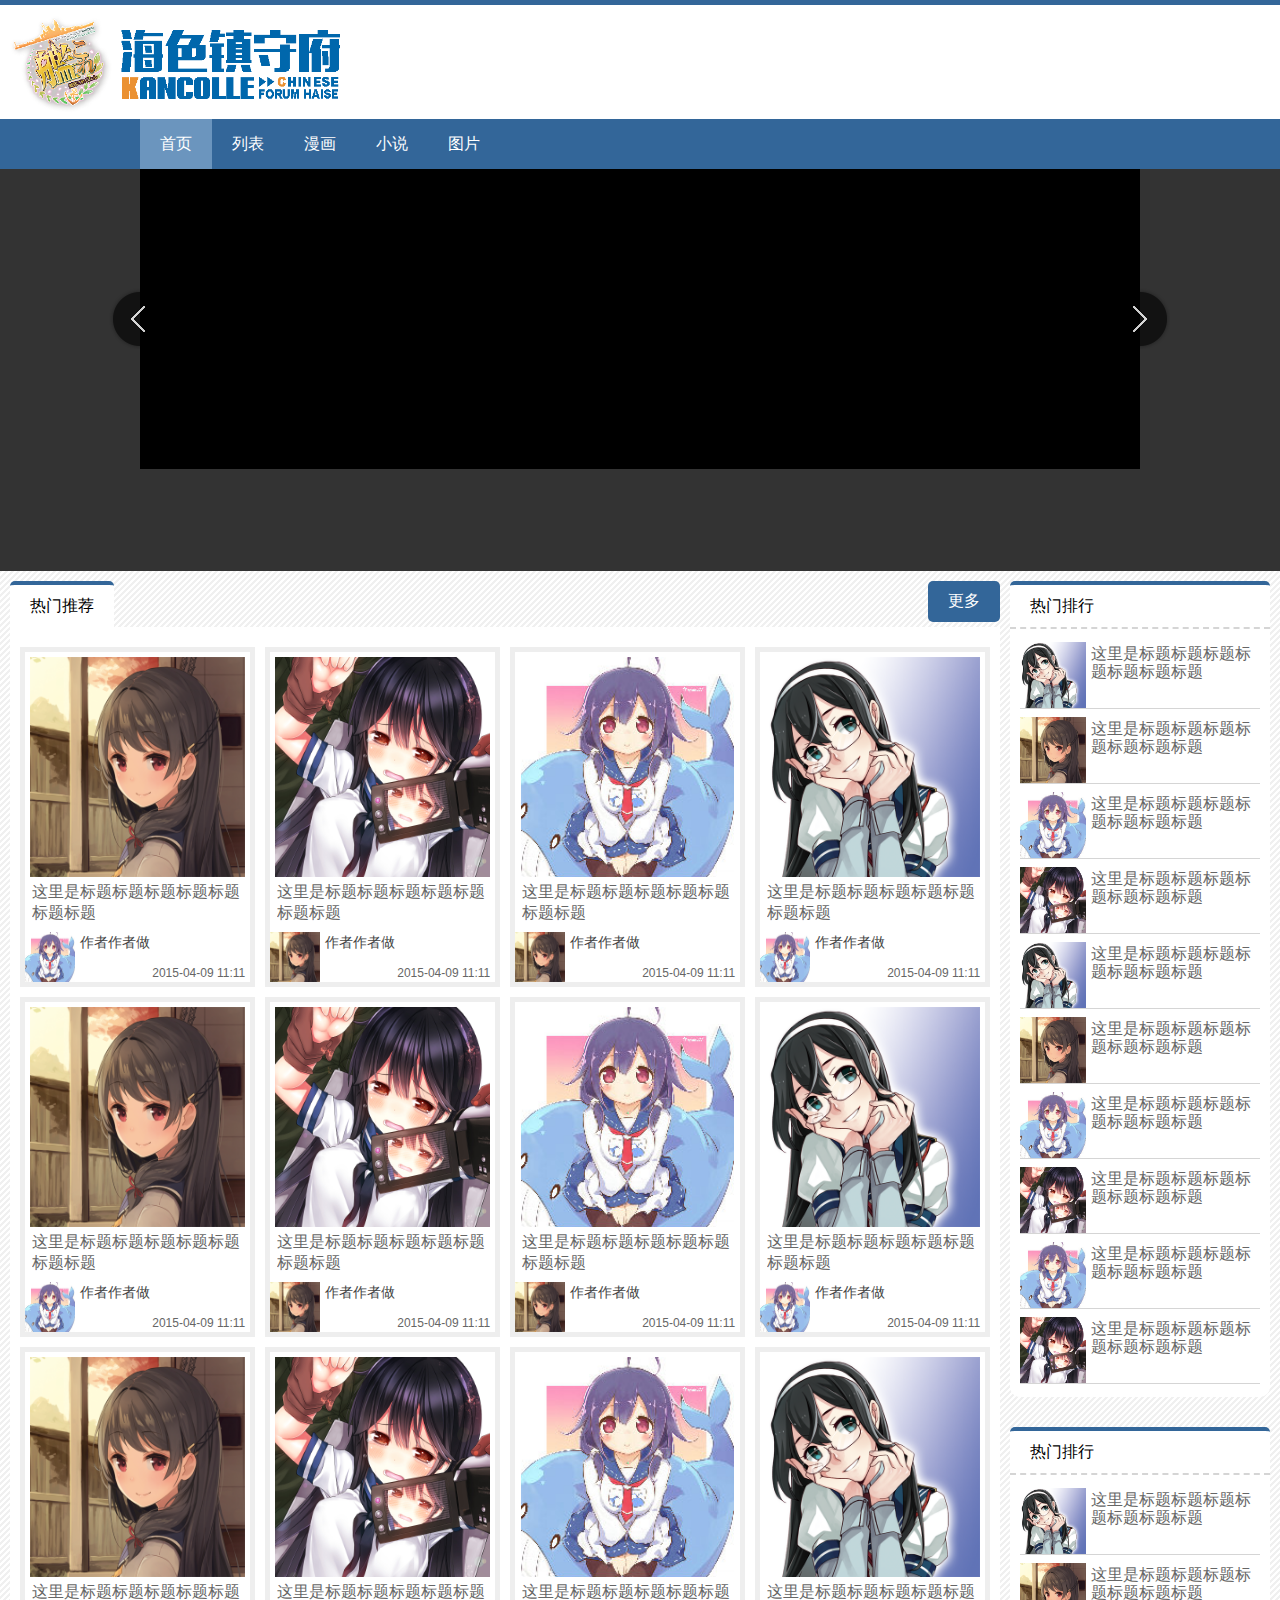
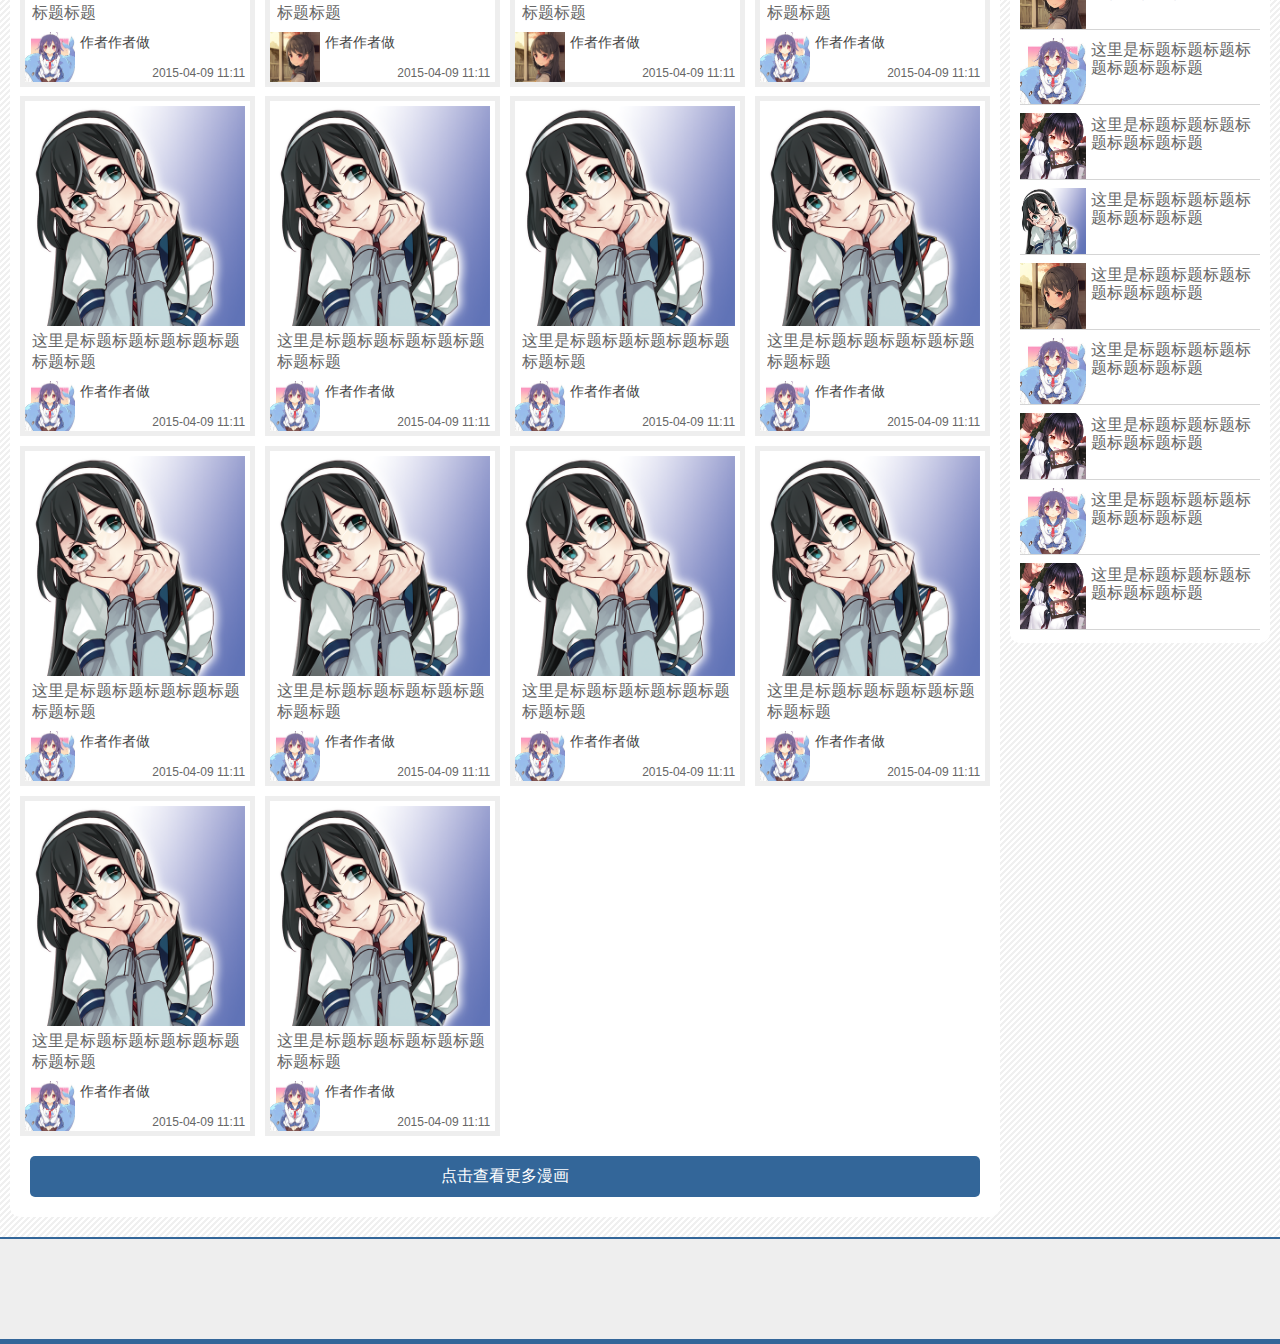
==== commit 5513cfb7: "right list style." ====
--- a/root/demos/comic/index.html
+++ b/root/demos/comic/index.html
@@ -295,6 +295,186 @@
 									</div>
 								</a>
 							</li>
+							<li>
+								<a href="#" target="_blank">
+									<div>
+										<img class="cover" src="images/temp/dpLFnAja.png" alt="">
+									</div>
+									<p class="title">这里是标题标题标题标题标题标题标题</p>
+									<div class="author">
+										<img src="images/temp/90_avatar_big.jpg" alt="">
+										<p>作者作者做</p>
+									</div>
+									<p class="date">2015-04-09 11:11</p>
+									<div class="hover">
+										<b>
+											<p class="des">这里是简介简介简介简介简介简介简介简介简介，简介简介简介，简介简介，简介简介简介</p>
+										</b>
+									</div>
+								</a>
+							</li>
+							<li>
+								<a href="#" target="_blank">
+									<div>
+										<img class="cover" src="images/temp/dpLFnAja.png" alt="">
+									</div>
+									<p class="title">这里是标题标题标题标题标题标题标题</p>
+									<div class="author">
+										<img src="images/temp/90_avatar_big.jpg" alt="">
+										<p>作者作者做</p>
+									</div>
+									<p class="date">2015-04-09 11:11</p>
+									<div class="hover">
+										<b>
+											<p class="des">这里是简介简介简介简介简介简介简介简介简介，简介简介简介，简介简介，简介简介简介</p>
+										</b>
+									</div>
+								</a>
+							</li>
+							<li>
+								<a href="#" target="_blank">
+									<div>
+										<img class="cover" src="images/temp/dpLFnAja.png" alt="">
+									</div>
+									<p class="title">这里是标题标题标题标题标题标题标题</p>
+									<div class="author">
+										<img src="images/temp/90_avatar_big.jpg" alt="">
+										<p>作者作者做</p>
+									</div>
+									<p class="date">2015-04-09 11:11</p>
+									<div class="hover">
+										<b>
+											<p class="des">这里是简介简介简介简介简介简介简介简介简介，简介简介简介，简介简介，简介简介简介</p>
+										</b>
+									</div>
+								</a>
+							</li>
+							<li>
+								<a href="#" target="_blank">
+									<div>
+										<img class="cover" src="images/temp/dpLFnAja.png" alt="">
+									</div>
+									<p class="title">这里是标题标题标题标题标题标题标题</p>
+									<div class="author">
+										<img src="images/temp/90_avatar_big.jpg" alt="">
+										<p>作者作者做</p>
+									</div>
+									<p class="date">2015-04-09 11:11</p>
+									<div class="hover">
+										<b>
+											<p class="des">这里是简介简介简介简介简介简介简介简介简介，简介简介简介，简介简介，简介简介简介</p>
+										</b>
+									</div>
+								</a>
+							</li>
+							<li>
+								<a href="#" target="_blank">
+									<div>
+										<img class="cover" src="images/temp/dpLFnAja.png" alt="">
+									</div>
+									<p class="title">这里是标题标题标题标题标题标题标题</p>
+									<div class="author">
+										<img src="images/temp/90_avatar_big.jpg" alt="">
+										<p>作者作者做</p>
+									</div>
+									<p class="date">2015-04-09 11:11</p>
+									<div class="hover">
+										<b>
+											<p class="des">这里是简介简介简介简介简介简介简介简介简介，简介简介简介，简介简介，简介简介简介</p>
+										</b>
+									</div>
+								</a>
+							</li>
+							<li>
+								<a href="#" target="_blank">
+									<div>
+										<img class="cover" src="images/temp/dpLFnAja.png" alt="">
+									</div>
+									<p class="title">这里是标题标题标题标题标题标题标题</p>
+									<div class="author">
+										<img src="images/temp/90_avatar_big.jpg" alt="">
+										<p>作者作者做</p>
+									</div>
+									<p class="date">2015-04-09 11:11</p>
+									<div class="hover">
+										<b>
+											<p class="des">这里是简介简介简介简介简介简介简介简介简介，简介简介简介，简介简介，简介简介简介</p>
+										</b>
+									</div>
+								</a>
+							</li>
+							<li>
+								<a href="#" target="_blank">
+									<div>
+										<img class="cover" src="images/temp/dpLFnAja.png" alt="">
+									</div>
+									<p class="title">这里是标题标题标题标题标题标题标题</p>
+									<div class="author">
+										<img src="images/temp/90_avatar_big.jpg" alt="">
+										<p>作者作者做</p>
+									</div>
+									<p class="date">2015-04-09 11:11</p>
+									<div class="hover">
+										<b>
+											<p class="des">这里是简介简介简介简介简介简介简介简介简介，简介简介简介，简介简介，简介简介简介</p>
+										</b>
+									</div>
+								</a>
+							</li>
+							<li>
+								<a href="#" target="_blank">
+									<div>
+										<img class="cover" src="images/temp/dpLFnAja.png" alt="">
+									</div>
+									<p class="title">这里是标题标题标题标题标题标题标题</p>
+									<div class="author">
+										<img src="images/temp/90_avatar_big.jpg" alt="">
+										<p>作者作者做</p>
+									</div>
+									<p class="date">2015-04-09 11:11</p>
+									<div class="hover">
+										<b>
+											<p class="des">这里是简介简介简介简介简介简介简介简介简介，简介简介简介，简介简介，简介简介简介</p>
+										</b>
+									</div>
+								</a>
+							</li>
+							<li>
+								<a href="#" target="_blank">
+									<div>
+										<img class="cover" src="images/temp/dpLFnAja.png" alt="">
+									</div>
+									<p class="title">这里是标题标题标题标题标题标题标题</p>
+									<div class="author">
+										<img src="images/temp/90_avatar_big.jpg" alt="">
+										<p>作者作者做</p>
+									</div>
+									<p class="date">2015-04-09 11:11</p>
+									<div class="hover">
+										<b>
+											<p class="des">这里是简介简介简介简介简介简介简介简介简介，简介简介简介，简介简介，简介简介简介</p>
+										</b>
+									</div>
+								</a>
+							</li>
+							<li>
+								<a href="#" target="_blank">
+									<div>
+										<img class="cover" src="images/temp/dpLFnAja.png" alt="">
+									</div>
+									<p class="title">这里是标题标题标题标题标题标题标题</p>
+									<div class="author">
+										<img src="images/temp/90_avatar_big.jpg" alt="">
+										<p>作者作者做</p>
+									</div>
+									<p class="date">2015-04-09 11:11</p>
+									<div class="hover">
+										<b>
+											<p class="des">这里是简介简介简介简介简介简介简介简介简介，简介简介简介，简介简介，简介简介简介</p>
+										</b>
+									</div>
+								</a>
+							</li>
 						</ul>
 						<div class="clear"></div>
 						<div class="btn_next">
@@ -308,7 +488,200 @@
 			</div>
 		</div>
 		<div class="right_content">
-			<div class="tops"></div>
+			<div class="tops_list">
+				<div class="list_title">
+					热门排行
+				</div>
+				<ul>
+					<li>
+						<a href="#" target="_blank">
+							<div class="img">
+								<img class="cover" src="images/temp/dpLFnAja.png" alt="">
+							</div>
+							<div class="title">这里是标题标题标题标题标题标题标题</div>
+							<div class="clear"></div>
+						</a>
+					</li>
+					<li>
+						<a href="#" target="_blank">
+							<div class="img">
+								<img class="cover" src="images/temp/0a6hl7Qz.png" alt="">
+							</div>
+							<div class="title">这里是标题标题标题标题标题标题标题</div>
+							<div class="clear"></div>
+						</a>
+					</li>
+					<li>
+						<a href="#" target="_blank">
+							<div class="img">
+								<img class="cover" src="images/temp/90_avatar_big.jpg" alt="">
+							</div>
+							<div class="title">这里是标题标题标题标题标题标题标题</div>
+							<div class="clear"></div>
+						</a>
+					</li>
+					<li>
+						<a href="#" target="_blank">
+							<div class="img">
+								<img class="cover" src="images/temp/47447178_p0.jpg" alt="">
+							</div>
+							<div class="title">这里是标题标题标题标题标题标题标题</div>
+							<div class="clear"></div>
+						</a>
+					</li>
+					<li>
+						<a href="#" target="_blank">
+							<div class="img">
+								<img class="cover" src="images/temp/dpLFnAja.png" alt="">
+							</div>
+							<div class="title">这里是标题标题标题标题标题标题标题</div>
+							<div class="clear"></div>
+						</a>
+					</li>
+					<li>
+						<a href="#" target="_blank">
+							<div class="img">
+								<img class="cover" src="images/temp/0a6hl7Qz.png" alt="">
+							</div>
+							<div class="title">这里是标题标题标题标题标题标题标题</div>
+							<div class="clear"></div>
+						</a>
+					</li>
+					<li>
+						<a href="#" target="_blank">
+							<div class="img">
+								<img class="cover" src="images/temp/90_avatar_big.jpg" alt="">
+							</div>
+							<div class="title">这里是标题标题标题标题标题标题标题</div>
+							<div class="clear"></div>
+						</a>
+					</li>
+					<li>
+						<a href="#" target="_blank">
+							<div class="img">
+								<img class="cover" src="images/temp/47447178_p0.jpg" alt="">
+							</div>
+							<div class="title">这里是标题标题标题标题标题标题标题</div>
+							<div class="clear"></div>
+						</a>
+					</li>
+					<li>
+						<a href="#" target="_blank">
+							<div class="img">
+								<img class="cover" src="images/temp/90_avatar_big.jpg" alt="">
+							</div>
+							<div class="title">这里是标题标题标题标题标题标题标题</div>
+							<div class="clear"></div>
+						</a>
+					</li>
+					<li>
+						<a href="#" target="_blank">
+							<div class="img">
+								<img class="cover" src="images/temp/47447178_p0.jpg" alt="">
+							</div>
+							<div class="title">这里是标题标题标题标题标题标题标题</div>
+							<div class="clear"></div>
+						</a>
+					</li>
+				</ul>
+			</div>
+			<div class="tops_list">
+				<div class="list_title">
+					热门排行
+				</div>
+				<ul>
+					<li>
+						<a href="#" target="_blank">
+							<div class="img">
+								<img class="cover" src="images/temp/dpLFnAja.png" alt="">
+							</div>
+							<div class="title">这里是标题标题标题标题标题标题标题</div>
+							<div class="clear"></div>
+						</a>
+					</li>
+					<li>
+						<a href="#" target="_blank">
+							<div class="img">
+								<img class="cover" src="images/temp/0a6hl7Qz.png" alt="">
+							</div>
+							<div class="title">这里是标题标题标题标题标题标题标题</div>
+							<div class="clear"></div>
+						</a>
+					</li>
+					<li>
+						<a href="#" target="_blank">
+							<div class="img">
+								<img class="cover" src="images/temp/90_avatar_big.jpg" alt="">
+							</div>
+							<div class="title">这里是标题标题标题标题标题标题标题</div>
+							<div class="clear"></div>
+						</a>
+					</li>
+					<li>
+						<a href="#" target="_blank">
+							<div class="img">
+								<img class="cover" src="images/temp/47447178_p0.jpg" alt="">
+							</div>
+							<div class="title">这里是标题标题标题标题标题标题标题</div>
+							<div class="clear"></div>
+						</a>
+					</li>
+					<li>
+						<a href="#" target="_blank">
+							<div class="img">
+								<img class="cover" src="images/temp/dpLFnAja.png" alt="">
+							</div>
+							<div class="title">这里是标题标题标题标题标题标题标题</div>
+							<div class="clear"></div>
+						</a>
+					</li>
+					<li>
+						<a href="#" target="_blank">
+							<div class="img">
+								<img class="cover" src="images/temp/0a6hl7Qz.png" alt="">
+							</div>
+							<div class="title">这里是标题标题标题标题标题标题标题</div>
+							<div class="clear"></div>
+						</a>
+					</li>
+					<li>
+						<a href="#" target="_blank">
+							<div class="img">
+								<img class="cover" src="images/temp/90_avatar_big.jpg" alt="">
+							</div>
+							<div class="title">这里是标题标题标题标题标题标题标题</div>
+							<div class="clear"></div>
+						</a>
+					</li>
+					<li>
+						<a href="#" target="_blank">
+							<div class="img">
+								<img class="cover" src="images/temp/47447178_p0.jpg" alt="">
+							</div>
+							<div class="title">这里是标题标题标题标题标题标题标题</div>
+							<div class="clear"></div>
+						</a>
+					</li>
+					<li>
+						<a href="#" target="_blank">
+							<div class="img">
+								<img class="cover" src="images/temp/90_avatar_big.jpg" alt="">
+							</div>
+							<div class="title">这里是标题标题标题标题标题标题标题</div>
+							<div class="clear"></div>
+						</a>
+					</li>
+					<li>
+						<a href="#" target="_blank">
+							<div class="img">
+								<img class="cover" src="images/temp/47447178_p0.jpg" alt="">
+							</div>
+							<div class="title">这里是标题标题标题标题标题标题标题</div>
+							<div class="clear"></div>
+						</a>
+					</li>
+				</ul>
+			</div>
 		</div>
 		<div class="clear"></div>
 	</div>
--- a/root/demos/comic/css/index.css
+++ b/root/demos/comic/css/index.css
@@ -219,8 +219,6 @@
 .right_content {
     float: right;
     width: 260px;
-    height: 800px;
-    background: #ccc;
     margin-right: 10px;
 }
 
@@ -269,6 +267,9 @@
     background: #fff;
     padding: 10px;
     padding-right: 0px;
+    border-radius:10px;
+    border-top-left-radius: inherit;
+    border-top-right-radius: inherit;
 }
 
     .tabs_content .tab_item {
@@ -428,6 +429,56 @@
     text-align:center;
 }
 
+.right_content .tops_list{
+    margin-bottom: 30px;
+}
+.right_content .tops_list ul{
+    background: #fff;
+    padding: 5px 10px;
+    border-radius:10px;
+    border-top-left-radius: inherit;
+    border-top-right-radius: inherit;
+
+}
+.right_content .tops_list li{
+    margin: 8px 0;
+    border-bottom: 1px solid #D5D5D5;
+}
+.right_content .tops_list li .img{
+    width: 66px;
+    height: 66px;
+    float: left;
+}
+.right_content .tops_list li .img img{
+    width: 100%;
+    height: 100%;
+}
+.right_content .tops_list li .title{
+    float: left;
+    width: 165px;
+    height: 60px;
+    overflow: hidden;
+    margin: 3px 0 3px 5px;
+    line-height: 18px;
+}
+
+
+.right_content .tops_list .list_title{
+    line-height: 30px;
+    padding: 6px 20px;
+    display: block;
+    background: #FFF;
+    -webkit-border-top-left-radius: 5px;
+    -webkit-border-top-right-radius: 5px;
+    -moz-border-radius-topleft: 5px;
+    -moz-border-radius-topright: 5px;
+    border-top-left-radius: 5px;
+    border-top-right-radius: 5px;
+    border-top: 4px solid #369;
+    background-color: #FFF;
+    border-bottom: 2px dashed #D5D5D5;
+    color: #000;
+}
 
 /* footer */
 .footer {
@@ -439,6 +490,10 @@
 }
 
 
+
+
+
+
 @media screen and ( max-width:1100px ){
     .comics li {
         width: 32%;
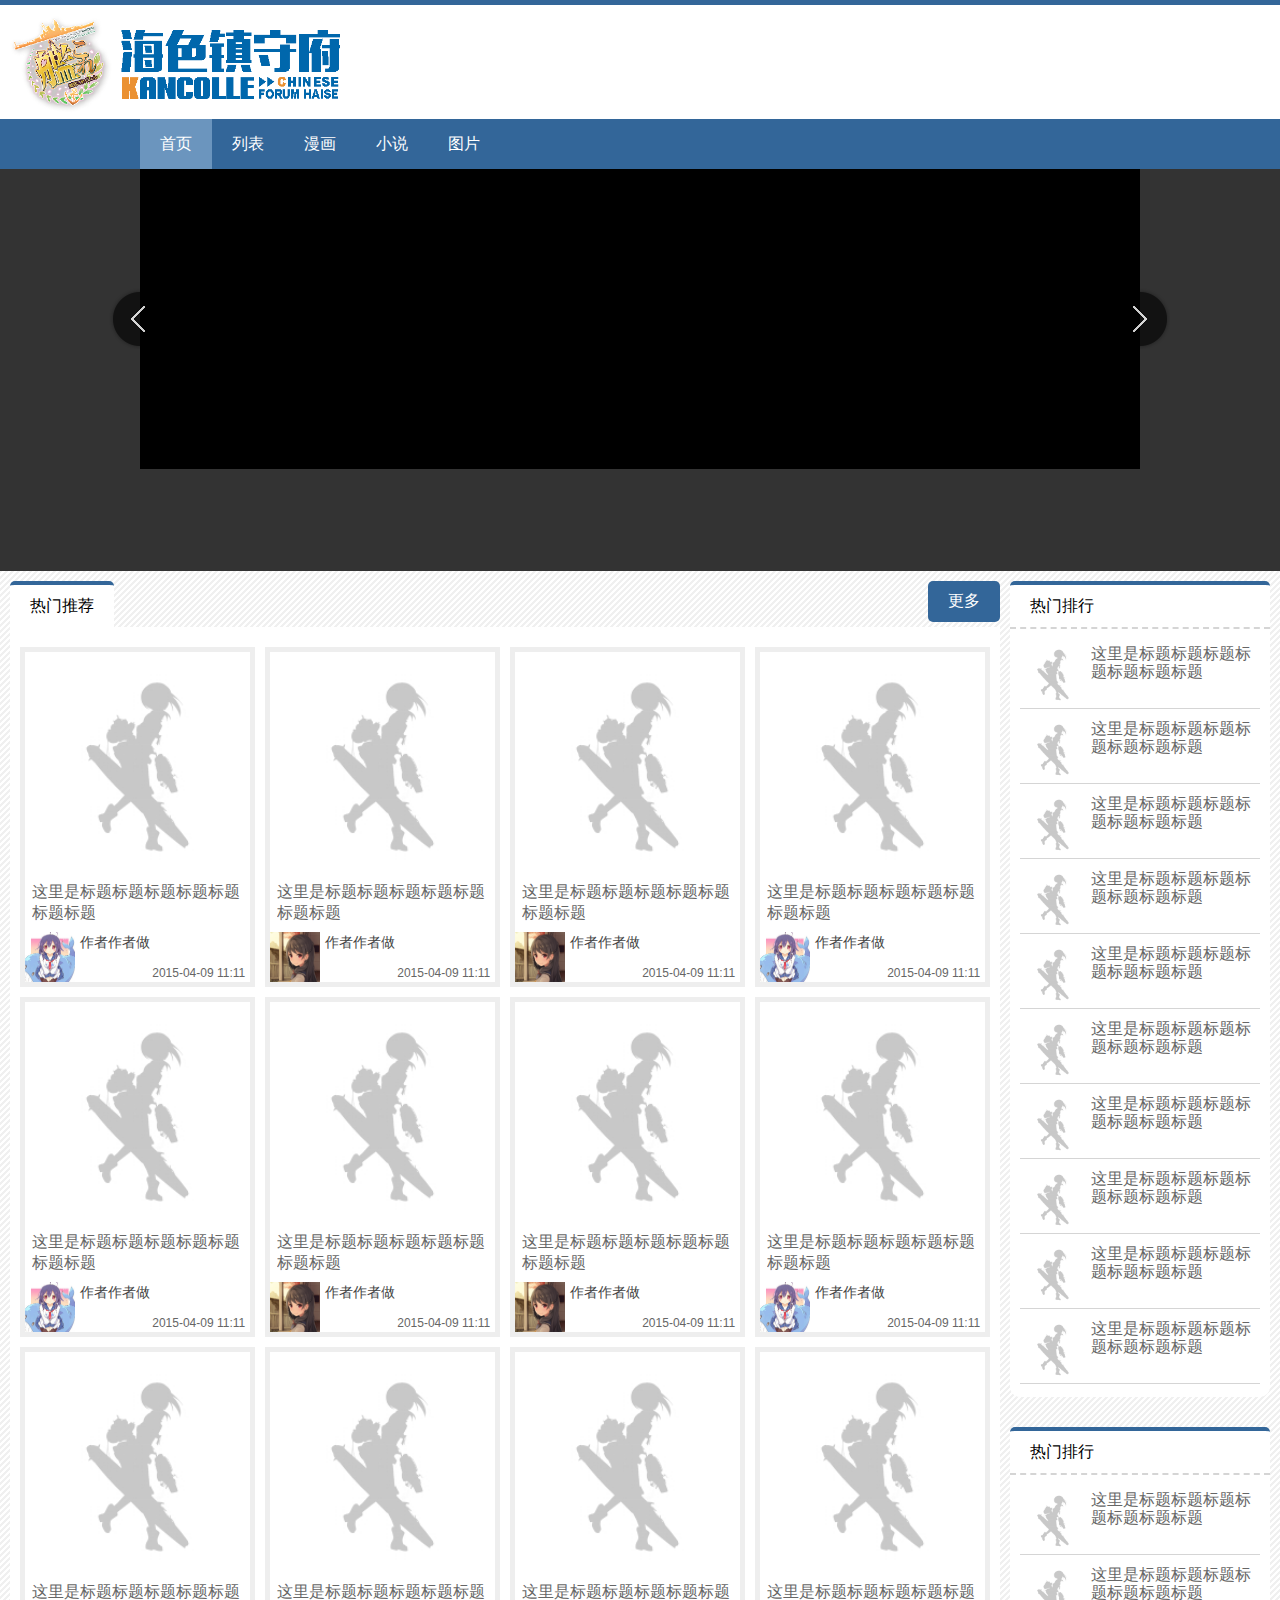
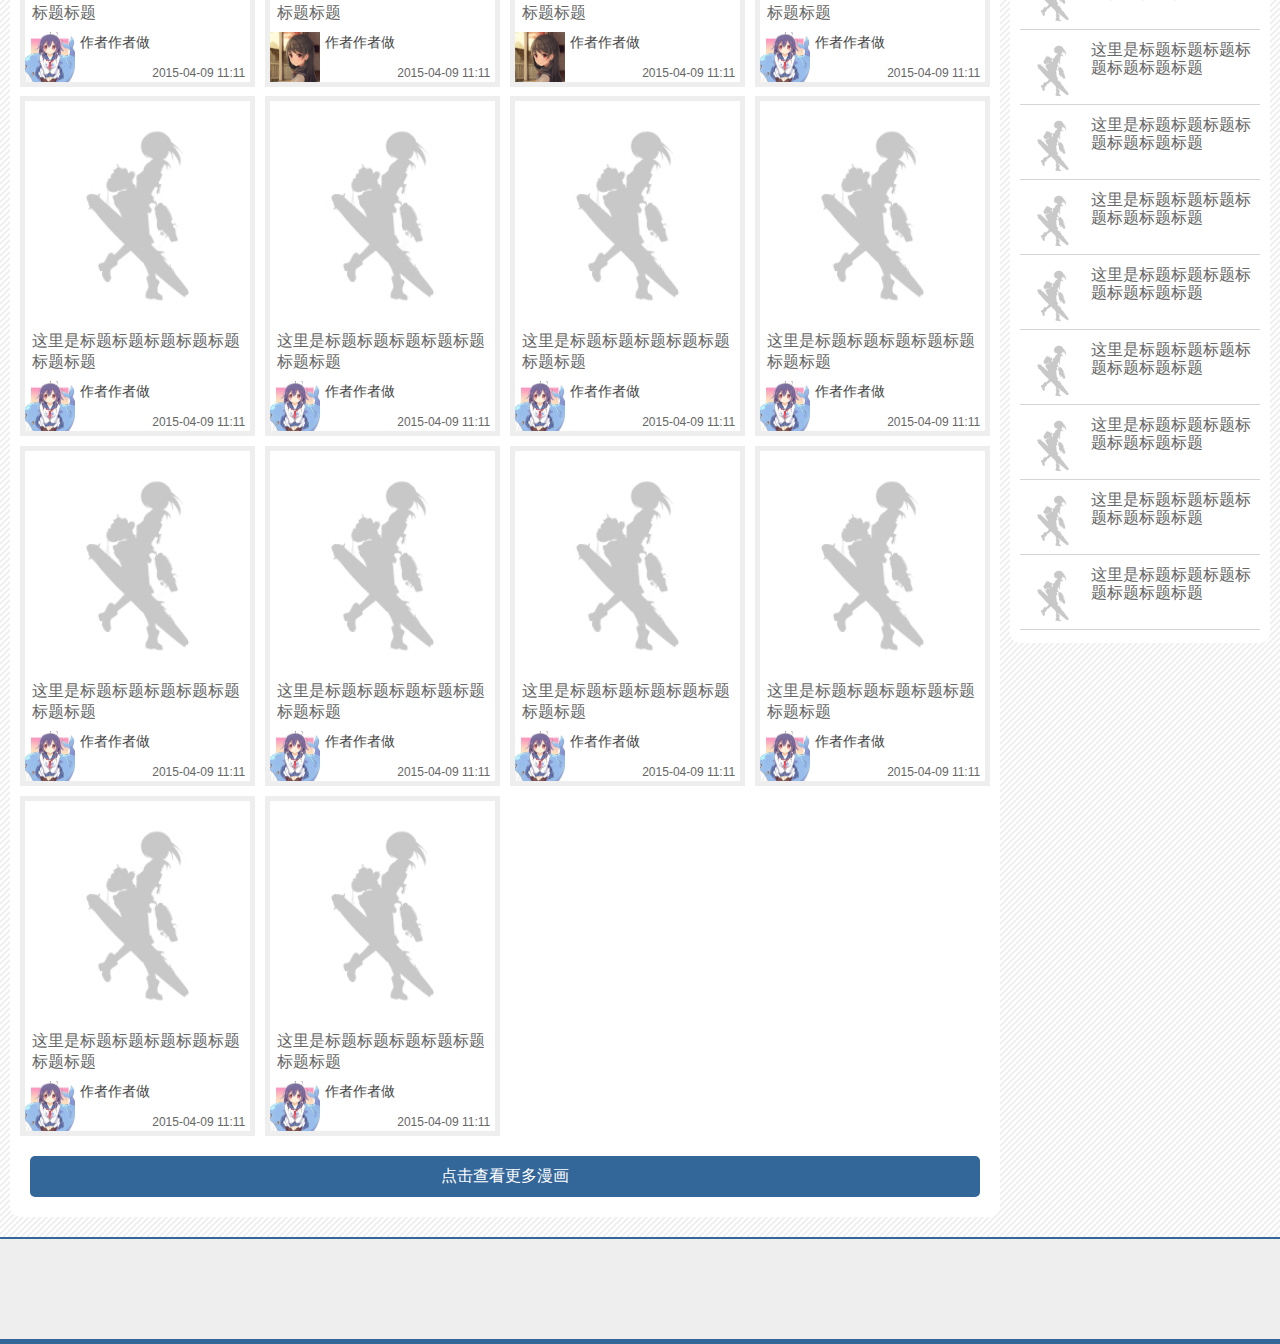
==== commit 7fae4386: "code backup" ====
--- a/root/demos/comic/index.html
+++ b/root/demos/comic/index.html
@@ -82,25 +82,25 @@
 							<li>
 								<a href="#" target="_blank">
 									<div>
-										<img class="cover" src="images/temp/0a6hl7Qz.png" alt="">
-									</div>
-									<p class="title">这里是标题标题标题标题标题标题标题</p>
-									<div class="author">
-										<img src="images/temp/90_avatar_big.jpg" alt="">
-										<p>作者作者做</p>
-									</div>
-									<p class="date">2015-04-09 11:11</p>
-									<div class="hover">
-										<b>
-											<p class="des">这里是简介简介简介简介简介简介简介简介简介，简介简介简介，简介简介，简介简介简介</p>
-										</b>
-									</div>
-								</a>
-							</li>
-							<li>
-								<a href="#" target="_blank">
-									<div>
-										<img class="cover" src="images/temp/47447178_p0.jpg" alt="">
+										<img class="cover lazyload" src="images/loading.jpg" data-original="images/temp/0a6hl7Qz.png" alt="">
+									</div>
+									<p class="title">这里是标题标题标题标题标题标题标题</p>
+									<div class="author">
+										<img src="images/temp/90_avatar_big.jpg" alt="">
+										<p>作者作者做</p>
+									</div>
+									<p class="date">2015-04-09 11:11</p>
+									<div class="hover">
+										<b>
+											<p class="des">这里是简介简介简介简介简介简介简介简介简介，简介简介简介，简介简介，简介简介简介</p>
+										</b>
+									</div>
+								</a>
+							</li>
+							<li>
+								<a href="#" target="_blank">
+									<div>
+										<img class="cover lazyload" src="images/loading.jpg" data-original="images/temp/47447178_p0.jpg" alt="">
 									</div>
 									<p class="title">这里是标题标题标题标题标题标题标题</p>
 									<div class="author">
@@ -118,7 +118,7 @@
 							<li>
 								<a href="#" target="_blank">
 									<div>
-										<img class="cover" src="images/temp/90_avatar_big.jpg" alt="">
+										<img class="cover lazyload" src="images/loading.jpg" data-original="images/temp/90_avatar_big.jpg" alt="">
 									</div>
 									<p class="title">这里是标题标题标题标题标题标题标题</p>
 									<div class="author">
@@ -136,43 +136,43 @@
 							<li>
 								<a href="#" target="_blank">
 									<div>
-										<img class="cover" src="images/temp/dpLFnAja.png" alt="">
-									</div>
-									<p class="title">这里是标题标题标题标题标题标题标题</p>
-									<div class="author">
-										<img src="images/temp/90_avatar_big.jpg" alt="">
-										<p>作者作者做</p>
-									</div>
-									<p class="date">2015-04-09 11:11</p>
-									<div class="hover">
-										<b>
-											<p class="des">这里是简介简介简介简介简介简介简介简介简介，简介简介简介，简介简介，简介简介简介</p>
-										</b>
-									</div>
-								</a>
-							</li>
-							<li>
-								<a href="#" target="_blank">
-									<div>
-										<img class="cover" src="images/temp/0a6hl7Qz.png" alt="">
-									</div>
-									<p class="title">这里是标题标题标题标题标题标题标题</p>
-									<div class="author">
-										<img src="images/temp/90_avatar_big.jpg" alt="">
-										<p>作者作者做</p>
-									</div>
-									<p class="date">2015-04-09 11:11</p>
-									<div class="hover">
-										<b>
-											<p class="des">这里是简介简介简介简介简介简介简介简介简介，简介简介简介，简介简介，简介简介简介</p>
-										</b>
-									</div>
-								</a>
-							</li>
-							<li>
-								<a href="#" target="_blank">
-									<div>
-										<img class="cover" src="images/temp/47447178_p0.jpg" alt="">
+										<img class="cover lazyload" src="images/loading.jpg" data-original="images/temp/dpLFnAja.png" alt="">
+									</div>
+									<p class="title">这里是标题标题标题标题标题标题标题</p>
+									<div class="author">
+										<img src="images/temp/90_avatar_big.jpg" alt="">
+										<p>作者作者做</p>
+									</div>
+									<p class="date">2015-04-09 11:11</p>
+									<div class="hover">
+										<b>
+											<p class="des">这里是简介简介简介简介简介简介简介简介简介，简介简介简介，简介简介，简介简介简介</p>
+										</b>
+									</div>
+								</a>
+							</li>
+							<li>
+								<a href="#" target="_blank">
+									<div>
+										<img class="cover lazyload" src="images/loading.jpg" data-original="images/temp/0a6hl7Qz.png" alt="">
+									</div>
+									<p class="title">这里是标题标题标题标题标题标题标题</p>
+									<div class="author">
+										<img src="images/temp/90_avatar_big.jpg" alt="">
+										<p>作者作者做</p>
+									</div>
+									<p class="date">2015-04-09 11:11</p>
+									<div class="hover">
+										<b>
+											<p class="des">这里是简介简介简介简介简介简介简介简介简介，简介简介简介，简介简介，简介简介简介</p>
+										</b>
+									</div>
+								</a>
+							</li>
+							<li>
+								<a href="#" target="_blank">
+									<div>
+										<img class="cover lazyload" src="images/loading.jpg" data-original="images/temp/47447178_p0.jpg" alt="">
 									</div>
 									<p class="title">这里是标题标题标题标题标题标题标题</p>
 									<div class="author">
@@ -190,7 +190,7 @@
 							<li>
 								<a href="#" target="_blank">
 									<div>
-										<img class="cover" src="images/temp/90_avatar_big.jpg" alt="">
+										<img class="cover lazyload" src="images/loading.jpg" data-original="images/temp/90_avatar_big.jpg" alt="">
 									</div>
 									<p class="title">这里是标题标题标题标题标题标题标题</p>
 									<div class="author">
@@ -208,43 +208,43 @@
 							<li>
 								<a href="#" target="_blank">
 									<div>
-										<img class="cover" src="images/temp/dpLFnAja.png" alt="">
-									</div>
-									<p class="title">这里是标题标题标题标题标题标题标题</p>
-									<div class="author">
-										<img src="images/temp/90_avatar_big.jpg" alt="">
-										<p>作者作者做</p>
-									</div>
-									<p class="date">2015-04-09 11:11</p>
-									<div class="hover">
-										<b>
-											<p class="des">这里是简介简介简介简介简介简介简介简介简介，简介简介简介，简介简介，简介简介简介</p>
-										</b>
-									</div>
-								</a>
-							</li>
-							<li>
-								<a href="#" target="_blank">
-									<div>
-										<img class="cover" src="images/temp/0a6hl7Qz.png" alt="">
-									</div>
-									<p class="title">这里是标题标题标题标题标题标题标题</p>
-									<div class="author">
-										<img src="images/temp/90_avatar_big.jpg" alt="">
-										<p>作者作者做</p>
-									</div>
-									<p class="date">2015-04-09 11:11</p>
-									<div class="hover">
-										<b>
-											<p class="des">这里是简介简介简介简介简介简介简介简介简介，简介简介简介，简介简介，简介简介简介</p>
-										</b>
-									</div>
-								</a>
-							</li>
-							<li>
-								<a href="#" target="_blank">
-									<div>
-										<img class="cover" src="images/temp/47447178_p0.jpg" alt="">
+										<img class="cover lazyload" src="images/loading.jpg" data-original="images/temp/dpLFnAja.png" alt="">
+									</div>
+									<p class="title">这里是标题标题标题标题标题标题标题</p>
+									<div class="author">
+										<img src="images/temp/90_avatar_big.jpg" alt="">
+										<p>作者作者做</p>
+									</div>
+									<p class="date">2015-04-09 11:11</p>
+									<div class="hover">
+										<b>
+											<p class="des">这里是简介简介简介简介简介简介简介简介简介，简介简介简介，简介简介，简介简介简介</p>
+										</b>
+									</div>
+								</a>
+							</li>
+							<li>
+								<a href="#" target="_blank">
+									<div>
+										<img class="cover lazyload" src="images/loading.jpg" data-original="images/temp/0a6hl7Qz.png" alt="">
+									</div>
+									<p class="title">这里是标题标题标题标题标题标题标题</p>
+									<div class="author">
+										<img src="images/temp/90_avatar_big.jpg" alt="">
+										<p>作者作者做</p>
+									</div>
+									<p class="date">2015-04-09 11:11</p>
+									<div class="hover">
+										<b>
+											<p class="des">这里是简介简介简介简介简介简介简介简介简介，简介简介简介，简介简介，简介简介简介</p>
+										</b>
+									</div>
+								</a>
+							</li>
+							<li>
+								<a href="#" target="_blank">
+									<div>
+										<img class="cover lazyload" src="images/loading.jpg" data-original="images/temp/47447178_p0.jpg" alt="">
 									</div>
 									<p class="title">这里是标题标题标题标题标题标题标题</p>
 									<div class="author">
@@ -262,7 +262,7 @@
 							<li>
 								<a href="#" target="_blank">
 									<div>
-										<img class="cover" src="images/temp/90_avatar_big.jpg" alt="">
+										<img class="cover lazyload" src="images/loading.jpg" data-original="images/temp/90_avatar_big.jpg" alt="">
 									</div>
 									<p class="title">这里是标题标题标题标题标题标题标题</p>
 									<div class="author">
@@ -280,187 +280,187 @@
 							<li>
 								<a href="#" target="_blank">
 									<div>
-										<img class="cover" src="images/temp/dpLFnAja.png" alt="">
-									</div>
-									<p class="title">这里是标题标题标题标题标题标题标题</p>
-									<div class="author">
-										<img src="images/temp/90_avatar_big.jpg" alt="">
-										<p>作者作者做</p>
-									</div>
-									<p class="date">2015-04-09 11:11</p>
-									<div class="hover">
-										<b>
-											<p class="des">这里是简介简介简介简介简介简介简介简介简介，简介简介简介，简介简介，简介简介简介</p>
-										</b>
-									</div>
-								</a>
-							</li>
-							<li>
-								<a href="#" target="_blank">
-									<div>
-										<img class="cover" src="images/temp/dpLFnAja.png" alt="">
-									</div>
-									<p class="title">这里是标题标题标题标题标题标题标题</p>
-									<div class="author">
-										<img src="images/temp/90_avatar_big.jpg" alt="">
-										<p>作者作者做</p>
-									</div>
-									<p class="date">2015-04-09 11:11</p>
-									<div class="hover">
-										<b>
-											<p class="des">这里是简介简介简介简介简介简介简介简介简介，简介简介简介，简介简介，简介简介简介</p>
-										</b>
-									</div>
-								</a>
-							</li>
-							<li>
-								<a href="#" target="_blank">
-									<div>
-										<img class="cover" src="images/temp/dpLFnAja.png" alt="">
-									</div>
-									<p class="title">这里是标题标题标题标题标题标题标题</p>
-									<div class="author">
-										<img src="images/temp/90_avatar_big.jpg" alt="">
-										<p>作者作者做</p>
-									</div>
-									<p class="date">2015-04-09 11:11</p>
-									<div class="hover">
-										<b>
-											<p class="des">这里是简介简介简介简介简介简介简介简介简介，简介简介简介，简介简介，简介简介简介</p>
-										</b>
-									</div>
-								</a>
-							</li>
-							<li>
-								<a href="#" target="_blank">
-									<div>
-										<img class="cover" src="images/temp/dpLFnAja.png" alt="">
-									</div>
-									<p class="title">这里是标题标题标题标题标题标题标题</p>
-									<div class="author">
-										<img src="images/temp/90_avatar_big.jpg" alt="">
-										<p>作者作者做</p>
-									</div>
-									<p class="date">2015-04-09 11:11</p>
-									<div class="hover">
-										<b>
-											<p class="des">这里是简介简介简介简介简介简介简介简介简介，简介简介简介，简介简介，简介简介简介</p>
-										</b>
-									</div>
-								</a>
-							</li>
-							<li>
-								<a href="#" target="_blank">
-									<div>
-										<img class="cover" src="images/temp/dpLFnAja.png" alt="">
-									</div>
-									<p class="title">这里是标题标题标题标题标题标题标题</p>
-									<div class="author">
-										<img src="images/temp/90_avatar_big.jpg" alt="">
-										<p>作者作者做</p>
-									</div>
-									<p class="date">2015-04-09 11:11</p>
-									<div class="hover">
-										<b>
-											<p class="des">这里是简介简介简介简介简介简介简介简介简介，简介简介简介，简介简介，简介简介简介</p>
-										</b>
-									</div>
-								</a>
-							</li>
-							<li>
-								<a href="#" target="_blank">
-									<div>
-										<img class="cover" src="images/temp/dpLFnAja.png" alt="">
-									</div>
-									<p class="title">这里是标题标题标题标题标题标题标题</p>
-									<div class="author">
-										<img src="images/temp/90_avatar_big.jpg" alt="">
-										<p>作者作者做</p>
-									</div>
-									<p class="date">2015-04-09 11:11</p>
-									<div class="hover">
-										<b>
-											<p class="des">这里是简介简介简介简介简介简介简介简介简介，简介简介简介，简介简介，简介简介简介</p>
-										</b>
-									</div>
-								</a>
-							</li>
-							<li>
-								<a href="#" target="_blank">
-									<div>
-										<img class="cover" src="images/temp/dpLFnAja.png" alt="">
-									</div>
-									<p class="title">这里是标题标题标题标题标题标题标题</p>
-									<div class="author">
-										<img src="images/temp/90_avatar_big.jpg" alt="">
-										<p>作者作者做</p>
-									</div>
-									<p class="date">2015-04-09 11:11</p>
-									<div class="hover">
-										<b>
-											<p class="des">这里是简介简介简介简介简介简介简介简介简介，简介简介简介，简介简介，简介简介简介</p>
-										</b>
-									</div>
-								</a>
-							</li>
-							<li>
-								<a href="#" target="_blank">
-									<div>
-										<img class="cover" src="images/temp/dpLFnAja.png" alt="">
-									</div>
-									<p class="title">这里是标题标题标题标题标题标题标题</p>
-									<div class="author">
-										<img src="images/temp/90_avatar_big.jpg" alt="">
-										<p>作者作者做</p>
-									</div>
-									<p class="date">2015-04-09 11:11</p>
-									<div class="hover">
-										<b>
-											<p class="des">这里是简介简介简介简介简介简介简介简介简介，简介简介简介，简介简介，简介简介简介</p>
-										</b>
-									</div>
-								</a>
-							</li>
-							<li>
-								<a href="#" target="_blank">
-									<div>
-										<img class="cover" src="images/temp/dpLFnAja.png" alt="">
-									</div>
-									<p class="title">这里是标题标题标题标题标题标题标题</p>
-									<div class="author">
-										<img src="images/temp/90_avatar_big.jpg" alt="">
-										<p>作者作者做</p>
-									</div>
-									<p class="date">2015-04-09 11:11</p>
-									<div class="hover">
-										<b>
-											<p class="des">这里是简介简介简介简介简介简介简介简介简介，简介简介简介，简介简介，简介简介简介</p>
-										</b>
-									</div>
-								</a>
-							</li>
-							<li>
-								<a href="#" target="_blank">
-									<div>
-										<img class="cover" src="images/temp/dpLFnAja.png" alt="">
-									</div>
-									<p class="title">这里是标题标题标题标题标题标题标题</p>
-									<div class="author">
-										<img src="images/temp/90_avatar_big.jpg" alt="">
-										<p>作者作者做</p>
-									</div>
-									<p class="date">2015-04-09 11:11</p>
-									<div class="hover">
-										<b>
-											<p class="des">这里是简介简介简介简介简介简介简介简介简介，简介简介简介，简介简介，简介简介简介</p>
-										</b>
-									</div>
-								</a>
-							</li>
-							<li>
-								<a href="#" target="_blank">
-									<div>
-										<img class="cover" src="images/temp/dpLFnAja.png" alt="">
+										<img class="cover lazyload" src="images/loading.jpg" data-original="images/temp/dpLFnAja.png" alt="">
+									</div>
+									<p class="title">这里是标题标题标题标题标题标题标题</p>
+									<div class="author">
+										<img src="images/temp/90_avatar_big.jpg" alt="">
+										<p>作者作者做</p>
+									</div>
+									<p class="date">2015-04-09 11:11</p>
+									<div class="hover">
+										<b>
+											<p class="des">这里是简介简介简介简介简介简介简介简介简介，简介简介简介，简介简介，简介简介简介</p>
+										</b>
+									</div>
+								</a>
+							</li>
+							<li>
+								<a href="#" target="_blank">
+									<div>
+										<img class="cover lazyload" src="images/loading.jpg" data-original="images/temp/dpLFnAja.png" alt="">
+									</div>
+									<p class="title">这里是标题标题标题标题标题标题标题</p>
+									<div class="author">
+										<img src="images/temp/90_avatar_big.jpg" alt="">
+										<p>作者作者做</p>
+									</div>
+									<p class="date">2015-04-09 11:11</p>
+									<div class="hover">
+										<b>
+											<p class="des">这里是简介简介简介简介简介简介简介简介简介，简介简介简介，简介简介，简介简介简介</p>
+										</b>
+									</div>
+								</a>
+							</li>
+							<li>
+								<a href="#" target="_blank">
+									<div>
+										<img class="cover lazyload" src="images/loading.jpg" data-original="images/temp/dpLFnAja.png" alt="">
+									</div>
+									<p class="title">这里是标题标题标题标题标题标题标题</p>
+									<div class="author">
+										<img src="images/temp/90_avatar_big.jpg" alt="">
+										<p>作者作者做</p>
+									</div>
+									<p class="date">2015-04-09 11:11</p>
+									<div class="hover">
+										<b>
+											<p class="des">这里是简介简介简介简介简介简介简介简介简介，简介简介简介，简介简介，简介简介简介</p>
+										</b>
+									</div>
+								</a>
+							</li>
+							<li>
+								<a href="#" target="_blank">
+									<div>
+										<img class="cover lazyload" src="images/loading.jpg" data-original="images/temp/dpLFnAja.png" alt="">
+									</div>
+									<p class="title">这里是标题标题标题标题标题标题标题</p>
+									<div class="author">
+										<img src="images/temp/90_avatar_big.jpg" alt="">
+										<p>作者作者做</p>
+									</div>
+									<p class="date">2015-04-09 11:11</p>
+									<div class="hover">
+										<b>
+											<p class="des">这里是简介简介简介简介简介简介简介简介简介，简介简介简介，简介简介，简介简介简介</p>
+										</b>
+									</div>
+								</a>
+							</li>
+							<li>
+								<a href="#" target="_blank">
+									<div>
+										<img class="cover lazyload" src="images/loading.jpg" data-original="images/temp/dpLFnAja.png" alt="">
+									</div>
+									<p class="title">这里是标题标题标题标题标题标题标题</p>
+									<div class="author">
+										<img src="images/temp/90_avatar_big.jpg" alt="">
+										<p>作者作者做</p>
+									</div>
+									<p class="date">2015-04-09 11:11</p>
+									<div class="hover">
+										<b>
+											<p class="des">这里是简介简介简介简介简介简介简介简介简介，简介简介简介，简介简介，简介简介简介</p>
+										</b>
+									</div>
+								</a>
+							</li>
+							<li>
+								<a href="#" target="_blank">
+									<div>
+										<img class="cover lazyload" src="images/loading.jpg" data-original="images/temp/dpLFnAja.png" alt="">
+									</div>
+									<p class="title">这里是标题标题标题标题标题标题标题</p>
+									<div class="author">
+										<img src="images/temp/90_avatar_big.jpg" alt="">
+										<p>作者作者做</p>
+									</div>
+									<p class="date">2015-04-09 11:11</p>
+									<div class="hover">
+										<b>
+											<p class="des">这里是简介简介简介简介简介简介简介简介简介，简介简介简介，简介简介，简介简介简介</p>
+										</b>
+									</div>
+								</a>
+							</li>
+							<li>
+								<a href="#" target="_blank">
+									<div>
+										<img class="cover lazyload" src="images/loading.jpg" data-original="images/temp/dpLFnAja.png" alt="">
+									</div>
+									<p class="title">这里是标题标题标题标题标题标题标题</p>
+									<div class="author">
+										<img src="images/temp/90_avatar_big.jpg" alt="">
+										<p>作者作者做</p>
+									</div>
+									<p class="date">2015-04-09 11:11</p>
+									<div class="hover">
+										<b>
+											<p class="des">这里是简介简介简介简介简介简介简介简介简介，简介简介简介，简介简介，简介简介简介</p>
+										</b>
+									</div>
+								</a>
+							</li>
+							<li>
+								<a href="#" target="_blank">
+									<div>
+										<img class="cover lazyload" src="images/loading.jpg" data-original="images/temp/dpLFnAja.png" alt="">
+									</div>
+									<p class="title">这里是标题标题标题标题标题标题标题</p>
+									<div class="author">
+										<img src="images/temp/90_avatar_big.jpg" alt="">
+										<p>作者作者做</p>
+									</div>
+									<p class="date">2015-04-09 11:11</p>
+									<div class="hover">
+										<b>
+											<p class="des">这里是简介简介简介简介简介简介简介简介简介，简介简介简介，简介简介，简介简介简介</p>
+										</b>
+									</div>
+								</a>
+							</li>
+							<li>
+								<a href="#" target="_blank">
+									<div>
+										<img class="cover lazyload" src="images/loading.jpg" data-original="images/temp/dpLFnAja.png" alt="">
+									</div>
+									<p class="title">这里是标题标题标题标题标题标题标题</p>
+									<div class="author">
+										<img src="images/temp/90_avatar_big.jpg" alt="">
+										<p>作者作者做</p>
+									</div>
+									<p class="date">2015-04-09 11:11</p>
+									<div class="hover">
+										<b>
+											<p class="des">这里是简介简介简介简介简介简介简介简介简介，简介简介简介，简介简介，简介简介简介</p>
+										</b>
+									</div>
+								</a>
+							</li>
+							<li>
+								<a href="#" target="_blank">
+									<div>
+										<img class="cover lazyload" src="images/loading.jpg" data-original="images/temp/dpLFnAja.png" alt="">
+									</div>
+									<p class="title">这里是标题标题标题标题标题标题标题</p>
+									<div class="author">
+										<img src="images/temp/90_avatar_big.jpg" alt="">
+										<p>作者作者做</p>
+									</div>
+									<p class="date">2015-04-09 11:11</p>
+									<div class="hover">
+										<b>
+											<p class="des">这里是简介简介简介简介简介简介简介简介简介，简介简介简介，简介简介，简介简介简介</p>
+										</b>
+									</div>
+								</a>
+							</li>
+							<li>
+								<a href="#" target="_blank">
+									<div>
+										<img class="cover lazyload" src="images/loading.jpg" data-original="images/temp/dpLFnAja.png" alt="">
 									</div>
 									<p class="title">这里是标题标题标题标题标题标题标题</p>
 									<div class="author">
@@ -496,88 +496,88 @@
 					<li>
 						<a href="#" target="_blank">
 							<div class="img">
-								<img class="cover" src="images/temp/dpLFnAja.png" alt="">
-							</div>
-							<div class="title">这里是标题标题标题标题标题标题标题</div>
-							<div class="clear"></div>
-						</a>
-					</li>
-					<li>
-						<a href="#" target="_blank">
-							<div class="img">
-								<img class="cover" src="images/temp/0a6hl7Qz.png" alt="">
-							</div>
-							<div class="title">这里是标题标题标题标题标题标题标题</div>
-							<div class="clear"></div>
-						</a>
-					</li>
-					<li>
-						<a href="#" target="_blank">
-							<div class="img">
-								<img class="cover" src="images/temp/90_avatar_big.jpg" alt="">
-							</div>
-							<div class="title">这里是标题标题标题标题标题标题标题</div>
-							<div class="clear"></div>
-						</a>
-					</li>
-					<li>
-						<a href="#" target="_blank">
-							<div class="img">
-								<img class="cover" src="images/temp/47447178_p0.jpg" alt="">
-							</div>
-							<div class="title">这里是标题标题标题标题标题标题标题</div>
-							<div class="clear"></div>
-						</a>
-					</li>
-					<li>
-						<a href="#" target="_blank">
-							<div class="img">
-								<img class="cover" src="images/temp/dpLFnAja.png" alt="">
-							</div>
-							<div class="title">这里是标题标题标题标题标题标题标题</div>
-							<div class="clear"></div>
-						</a>
-					</li>
-					<li>
-						<a href="#" target="_blank">
-							<div class="img">
-								<img class="cover" src="images/temp/0a6hl7Qz.png" alt="">
-							</div>
-							<div class="title">这里是标题标题标题标题标题标题标题</div>
-							<div class="clear"></div>
-						</a>
-					</li>
-					<li>
-						<a href="#" target="_blank">
-							<div class="img">
-								<img class="cover" src="images/temp/90_avatar_big.jpg" alt="">
-							</div>
-							<div class="title">这里是标题标题标题标题标题标题标题</div>
-							<div class="clear"></div>
-						</a>
-					</li>
-					<li>
-						<a href="#" target="_blank">
-							<div class="img">
-								<img class="cover" src="images/temp/47447178_p0.jpg" alt="">
-							</div>
-							<div class="title">这里是标题标题标题标题标题标题标题</div>
-							<div class="clear"></div>
-						</a>
-					</li>
-					<li>
-						<a href="#" target="_blank">
-							<div class="img">
-								<img class="cover" src="images/temp/90_avatar_big.jpg" alt="">
-							</div>
-							<div class="title">这里是标题标题标题标题标题标题标题</div>
-							<div class="clear"></div>
-						</a>
-					</li>
-					<li>
-						<a href="#" target="_blank">
-							<div class="img">
-								<img class="cover" src="images/temp/47447178_p0.jpg" alt="">
+								<img class="cover lazyload" src="images/loading.jpg" data-original="images/temp/dpLFnAja.png" alt="">
+							</div>
+							<div class="title">这里是标题标题标题标题标题标题标题</div>
+							<div class="clear"></div>
+						</a>
+					</li>
+					<li>
+						<a href="#" target="_blank">
+							<div class="img">
+								<img class="cover lazyload" src="images/loading.jpg" data-original="images/temp/0a6hl7Qz.png" alt="">
+							</div>
+							<div class="title">这里是标题标题标题标题标题标题标题</div>
+							<div class="clear"></div>
+						</a>
+					</li>
+					<li>
+						<a href="#" target="_blank">
+							<div class="img">
+								<img class="cover lazyload" src="images/loading.jpg" data-original="images/temp/90_avatar_big.jpg" alt="">
+							</div>
+							<div class="title">这里是标题标题标题标题标题标题标题</div>
+							<div class="clear"></div>
+						</a>
+					</li>
+					<li>
+						<a href="#" target="_blank">
+							<div class="img">
+								<img class="cover lazyload" src="images/loading.jpg" data-original="images/temp/47447178_p0.jpg" alt="">
+							</div>
+							<div class="title">这里是标题标题标题标题标题标题标题</div>
+							<div class="clear"></div>
+						</a>
+					</li>
+					<li>
+						<a href="#" target="_blank">
+							<div class="img">
+								<img class="cover lazyload" src="images/loading.jpg" data-original="images/temp/dpLFnAja.png" alt="">
+							</div>
+							<div class="title">这里是标题标题标题标题标题标题标题</div>
+							<div class="clear"></div>
+						</a>
+					</li>
+					<li>
+						<a href="#" target="_blank">
+							<div class="img">
+								<img class="cover lazyload" src="images/loading.jpg" data-original="images/temp/0a6hl7Qz.png" alt="">
+							</div>
+							<div class="title">这里是标题标题标题标题标题标题标题</div>
+							<div class="clear"></div>
+						</a>
+					</li>
+					<li>
+						<a href="#" target="_blank">
+							<div class="img">
+								<img class="cover lazyload" src="images/loading.jpg" data-original="images/temp/90_avatar_big.jpg" alt="">
+							</div>
+							<div class="title">这里是标题标题标题标题标题标题标题</div>
+							<div class="clear"></div>
+						</a>
+					</li>
+					<li>
+						<a href="#" target="_blank">
+							<div class="img">
+								<img class="cover lazyload" src="images/loading.jpg" data-original="images/temp/47447178_p0.jpg" alt="">
+							</div>
+							<div class="title">这里是标题标题标题标题标题标题标题</div>
+							<div class="clear"></div>
+						</a>
+					</li>
+					<li>
+						<a href="#" target="_blank">
+							<div class="img">
+								<img class="cover lazyload" src="images/loading.jpg" data-original="images/temp/90_avatar_big.jpg" alt="">
+							</div>
+							<div class="title">这里是标题标题标题标题标题标题标题</div>
+							<div class="clear"></div>
+						</a>
+					</li>
+					<li>
+						<a href="#" target="_blank">
+							<div class="img">
+								<img class="cover lazyload" src="images/loading.jpg" data-original="images/temp/47447178_p0.jpg" alt="">
 							</div>
 							<div class="title">这里是标题标题标题标题标题标题标题</div>
 							<div class="clear"></div>
@@ -593,88 +593,88 @@
 					<li>
 						<a href="#" target="_blank">
 							<div class="img">
-								<img class="cover" src="images/temp/dpLFnAja.png" alt="">
-							</div>
-							<div class="title">这里是标题标题标题标题标题标题标题</div>
-							<div class="clear"></div>
-						</a>
-					</li>
-					<li>
-						<a href="#" target="_blank">
-							<div class="img">
-								<img class="cover" src="images/temp/0a6hl7Qz.png" alt="">
-							</div>
-							<div class="title">这里是标题标题标题标题标题标题标题</div>
-							<div class="clear"></div>
-						</a>
-					</li>
-					<li>
-						<a href="#" target="_blank">
-							<div class="img">
-								<img class="cover" src="images/temp/90_avatar_big.jpg" alt="">
-							</div>
-							<div class="title">这里是标题标题标题标题标题标题标题</div>
-							<div class="clear"></div>
-						</a>
-					</li>
-					<li>
-						<a href="#" target="_blank">
-							<div class="img">
-								<img class="cover" src="images/temp/47447178_p0.jpg" alt="">
-							</div>
-							<div class="title">这里是标题标题标题标题标题标题标题</div>
-							<div class="clear"></div>
-						</a>
-					</li>
-					<li>
-						<a href="#" target="_blank">
-							<div class="img">
-								<img class="cover" src="images/temp/dpLFnAja.png" alt="">
-							</div>
-							<div class="title">这里是标题标题标题标题标题标题标题</div>
-							<div class="clear"></div>
-						</a>
-					</li>
-					<li>
-						<a href="#" target="_blank">
-							<div class="img">
-								<img class="cover" src="images/temp/0a6hl7Qz.png" alt="">
-							</div>
-							<div class="title">这里是标题标题标题标题标题标题标题</div>
-							<div class="clear"></div>
-						</a>
-					</li>
-					<li>
-						<a href="#" target="_blank">
-							<div class="img">
-								<img class="cover" src="images/temp/90_avatar_big.jpg" alt="">
-							</div>
-							<div class="title">这里是标题标题标题标题标题标题标题</div>
-							<div class="clear"></div>
-						</a>
-					</li>
-					<li>
-						<a href="#" target="_blank">
-							<div class="img">
-								<img class="cover" src="images/temp/47447178_p0.jpg" alt="">
-							</div>
-							<div class="title">这里是标题标题标题标题标题标题标题</div>
-							<div class="clear"></div>
-						</a>
-					</li>
-					<li>
-						<a href="#" target="_blank">
-							<div class="img">
-								<img class="cover" src="images/temp/90_avatar_big.jpg" alt="">
-							</div>
-							<div class="title">这里是标题标题标题标题标题标题标题</div>
-							<div class="clear"></div>
-						</a>
-					</li>
-					<li>
-						<a href="#" target="_blank">
-							<div class="img">
-								<img class="cover" src="images/temp/47447178_p0.jpg" alt="">
+								<img class="cover lazyload" src="images/loading.jpg" data-original="images/temp/dpLFnAja.png" alt="">
+							</div>
+							<div class="title">这里是标题标题标题标题标题标题标题</div>
+							<div class="clear"></div>
+						</a>
+					</li>
+					<li>
+						<a href="#" target="_blank">
+							<div class="img">
+								<img class="cover lazyload" src="images/loading.jpg" data-original="images/temp/0a6hl7Qz.png" alt="">
+							</div>
+							<div class="title">这里是标题标题标题标题标题标题标题</div>
+							<div class="clear"></div>
+						</a>
+					</li>
+					<li>
+						<a href="#" target="_blank">
+							<div class="img">
+								<img class="cover lazyload" src="images/loading.jpg" data-original="images/temp/90_avatar_big.jpg" alt="">
+							</div>
+							<div class="title">这里是标题标题标题标题标题标题标题</div>
+							<div class="clear"></div>
+						</a>
+					</li>
+					<li>
+						<a href="#" target="_blank">
+							<div class="img">
+								<img class="cover lazyload" src="images/loading.jpg" data-original="images/temp/47447178_p0.jpg" alt="">
+							</div>
+							<div class="title">这里是标题标题标题标题标题标题标题</div>
+							<div class="clear"></div>
+						</a>
+					</li>
+					<li>
+						<a href="#" target="_blank">
+							<div class="img">
+								<img class="cover lazyload" src="images/loading.jpg" data-original="images/temp/dpLFnAja.png" alt="">
+							</div>
+							<div class="title">这里是标题标题标题标题标题标题标题</div>
+							<div class="clear"></div>
+						</a>
+					</li>
+					<li>
+						<a href="#" target="_blank">
+							<div class="img">
+								<img class="cover lazyload" src="images/loading.jpg" data-original="images/temp/0a6hl7Qz.png" alt="">
+							</div>
+							<div class="title">这里是标题标题标题标题标题标题标题</div>
+							<div class="clear"></div>
+						</a>
+					</li>
+					<li>
+						<a href="#" target="_blank">
+							<div class="img">
+								<img class="cover lazyload" src="images/loading.jpg" data-original="images/temp/90_avatar_big.jpg" alt="">
+							</div>
+							<div class="title">这里是标题标题标题标题标题标题标题</div>
+							<div class="clear"></div>
+						</a>
+					</li>
+					<li>
+						<a href="#" target="_blank">
+							<div class="img">
+								<img class="cover lazyload" src="images/loading.jpg" data-original="images/temp/47447178_p0.jpg" alt="">
+							</div>
+							<div class="title">这里是标题标题标题标题标题标题标题</div>
+							<div class="clear"></div>
+						</a>
+					</li>
+					<li>
+						<a href="#" target="_blank">
+							<div class="img">
+								<img class="cover lazyload" src="images/loading.jpg" data-original="images/temp/90_avatar_big.jpg" alt="">
+							</div>
+							<div class="title">这里是标题标题标题标题标题标题标题</div>
+							<div class="clear"></div>
+						</a>
+					</li>
+					<li>
+						<a href="#" target="_blank">
+							<div class="img">
+								<img class="cover lazyload" src="images/loading.jpg" data-original="images/temp/47447178_p0.jpg" alt="">
 							</div>
 							<div class="title">这里是标题标题标题标题标题标题标题</div>
 							<div class="clear"></div>
@@ -691,6 +691,7 @@
 	<script type="text/javascript" src="../../common/js/tool.js"></script>
 	<script type="text/javascript" src="http://lib.sinaapp.com/js/jquery/1.9.1/jquery-1.9.1.min.js"></script>
 	<script type="text/javascript" src="../../common/js/jquery.easing.min.js"></script>
+	<script type="text/javascript" src="../../common/js/jquery.lazyload.js"></script>
 	<script type="text/javascript" src="js/index.js"></script>
 </body>
 
--- a/root/demos/comic/css/index.css
+++ b/root/demos/comic/css/index.css
@@ -343,10 +343,13 @@
             font-size: 12px;
         }
         .comics li .title {
-            font-size: 16px;
-            height: 46px;
-            overflow: hidden;
-            margin: 2px;
+              font-size: 16px;
+              height: 46px;
+              overflow: hidden;
+              margin: 2px;
+              font-weight: normal;
+              line-height: normal;
+              padding: 0;
         }
 
         .comics li .hover {
@@ -460,6 +463,8 @@
     overflow: hidden;
     margin: 3px 0 3px 5px;
     line-height: 18px;
+    padding: 0;
+    font-weight: normal;
 }
 
 
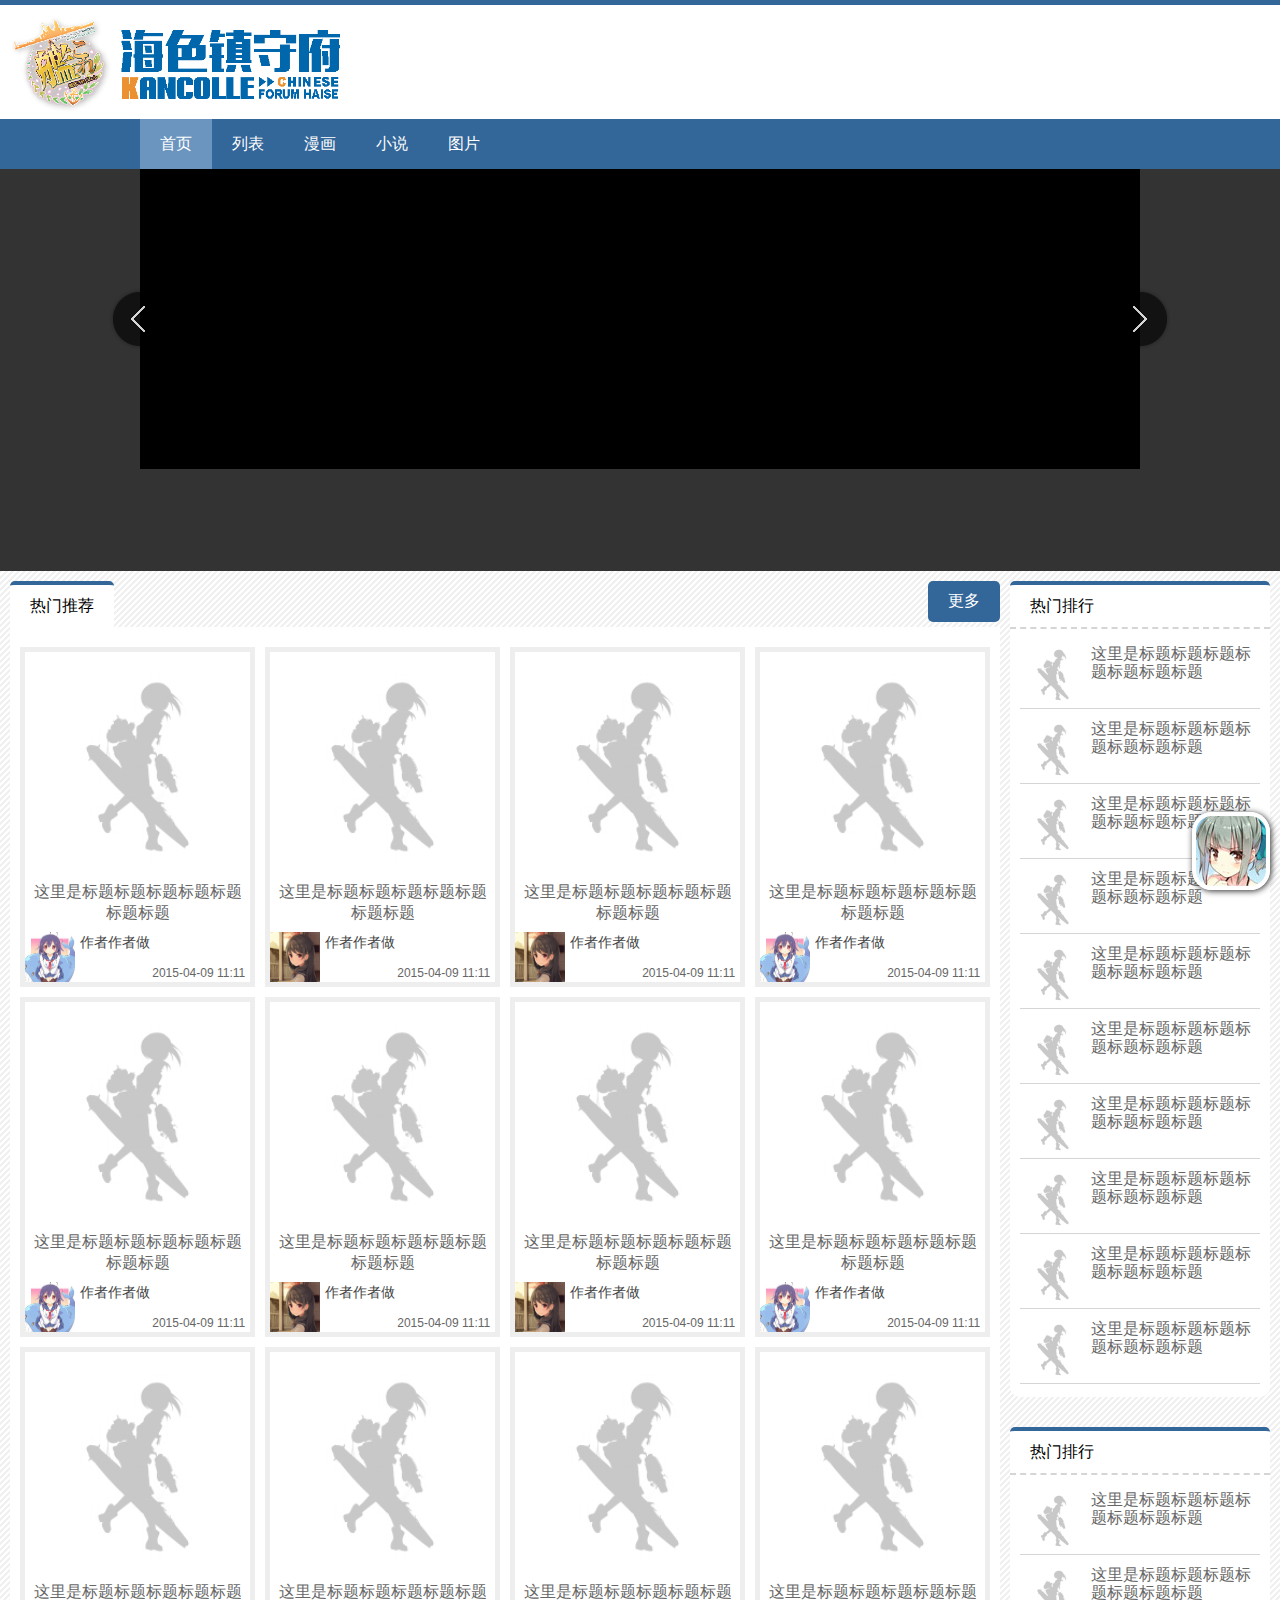
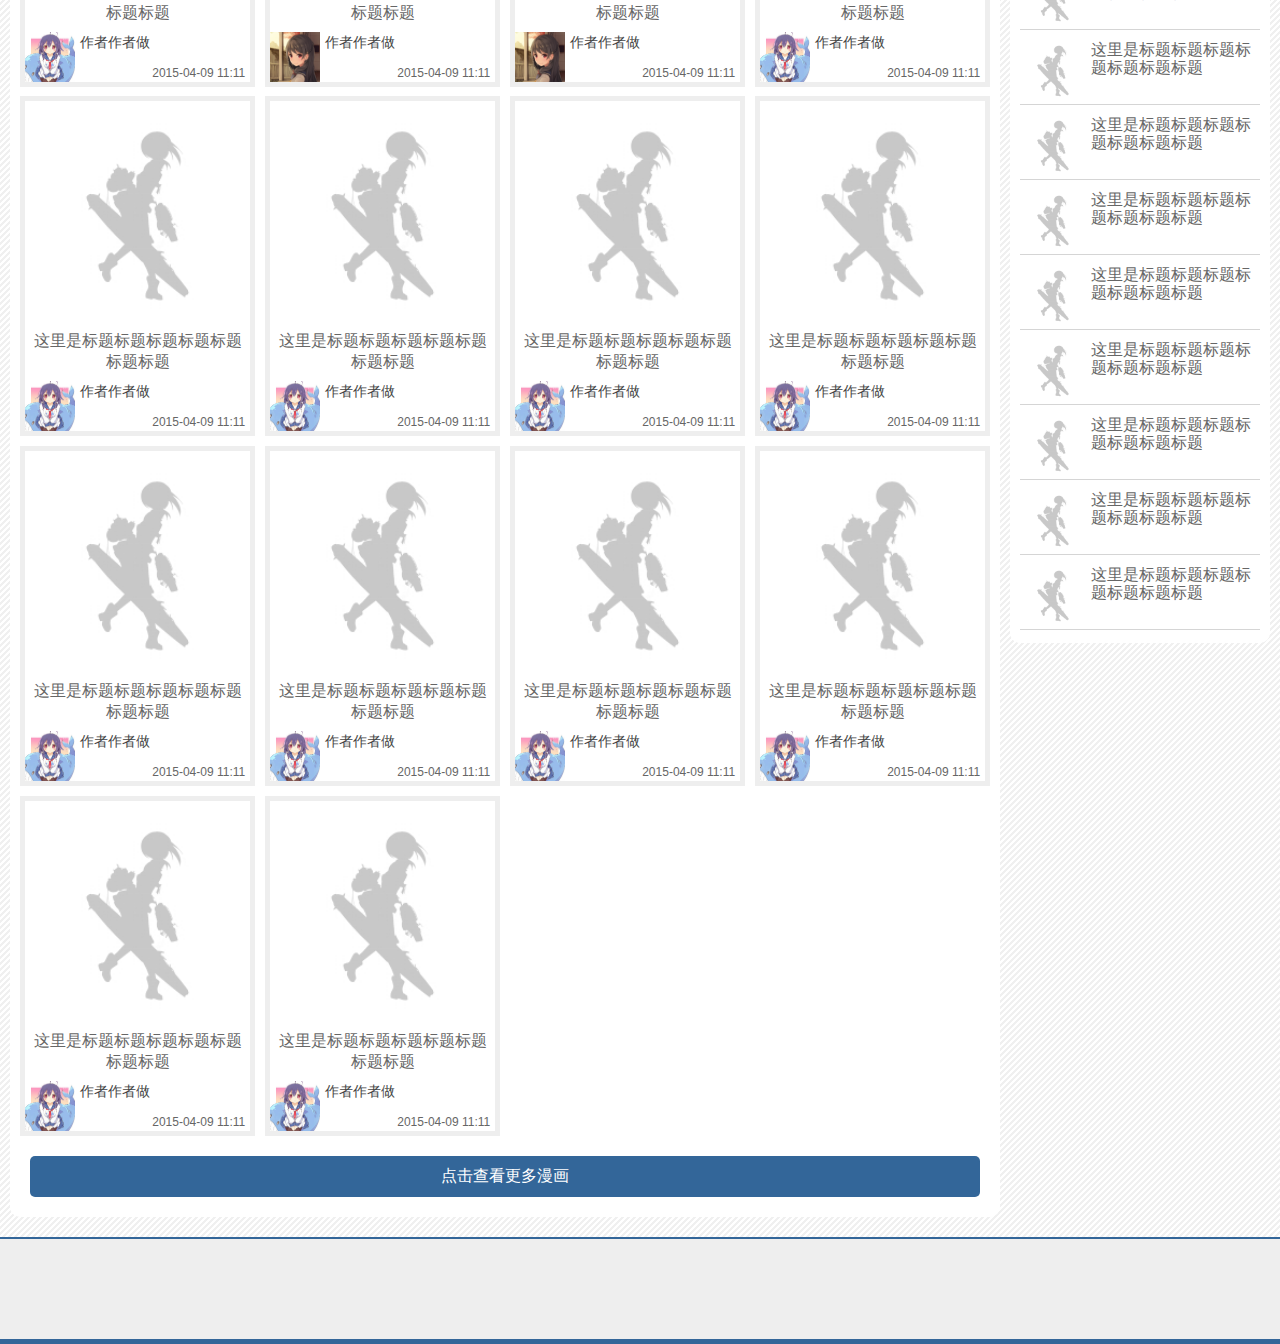
==== commit 878e798c: "comics 细节调整" ====
--- a/root/demos/comic/index.html
+++ b/root/demos/comic/index.html
@@ -688,6 +688,8 @@
 	<div class="footer">
 		
 	</div>
+
+	<div id="btn_to_top"></div>
 	<script type="text/javascript" src="../../common/js/tool.js"></script>
 	<script type="text/javascript" src="http://lib.sinaapp.com/js/jquery/1.9.1/jquery-1.9.1.min.js"></script>
 	<script type="text/javascript" src="../../common/js/jquery.easing.min.js"></script>
--- a/root/demos/comic/css/index.css
+++ b/root/demos/comic/css/index.css
@@ -59,7 +59,7 @@
 
     .head.fixed {
         position: fixed;
-        z-index: 999;
+        z-index: 99;
         top: 0;
         left: 0;
     }
@@ -205,7 +205,7 @@
 .content {
     padding-top: 10px;
     background: url('../images/bg_content.gif') repeat 0 0;
-    max-width: 1400px;
+    /*max-width: 1400px;*/
     min-width: 1000px;
     margin: 0 auto;
 }
@@ -326,7 +326,7 @@
 
         .comics li img.cover {
             position: relative;
-            z-index: 991;
+            z-index: 91;
         }
 
         .comics li .author p {
@@ -350,6 +350,7 @@
               font-weight: normal;
               line-height: normal;
               padding: 0;
+              text-align: center;
         }
 
         .comics li .hover {
@@ -359,7 +360,7 @@
             background: #eee;
             top: -5px;
             left: -5px;
-            z-index: 990;
+            z-index: 90;
             /*display: none;*/
             filter: alpha(opacity=0);
             opacity: 0;
@@ -378,6 +379,7 @@
                 font-size: 16px;
                 font-weight: normal;
                 height: 102px;
+                overflow: hidden;
             }
               .comics li .hover b p{
                     margin: 5px;
@@ -495,12 +497,19 @@
 }
 
 
-
-
-
-
-@media screen and ( max-width:1100px ){
-    .comics li {
-        width: 32%;
-    }
+#btn_to_top{
+    width: 70px;
+    height: 70px;
+    position: fixed;
+    bottom: 10px;
+    right: 10px;
+    cursor: pointer;
+    opacity: 1;
+    box-shadow: rgba(20, 20, 20, 0.901961) 1px 1px 6px;
+    background: url(../images/totop.jpg) 0 0px;
+    border-radius: 20px;
+    border: 4px solid #FFF;
+}
+#btn_to_top:hover{
+    background: url(../images/totop.jpg) 0 70px;
 }